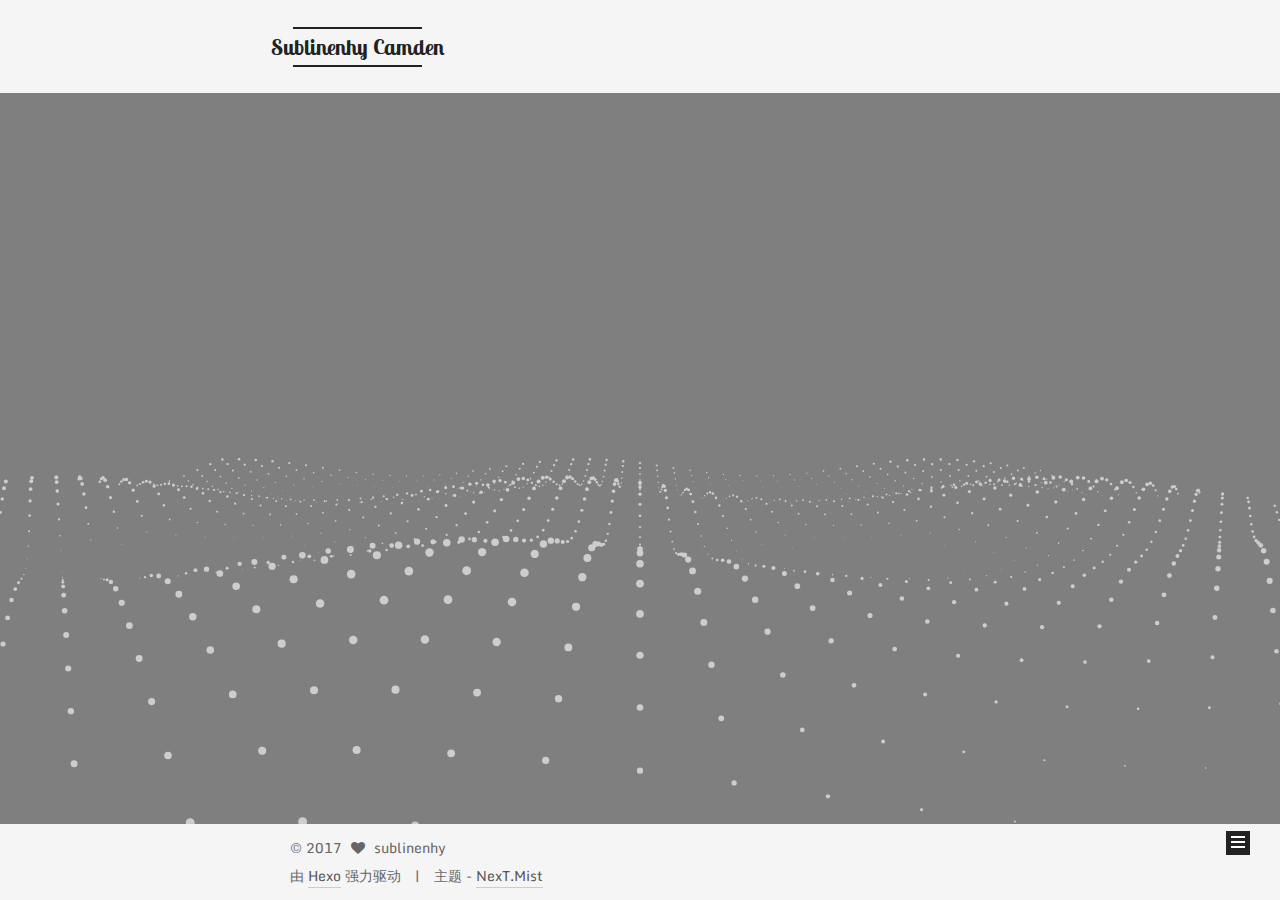
==== index.html @ 540d9ac2 "Site updated: 2017-07-09 23:17:37" ====
<!doctype html>



  


<html class="theme-next mist use-motion" lang="zh-Hans">
<head>
  <meta charset="UTF-8"/>
<meta http-equiv="X-UA-Compatible" content="IE=edge" />
<meta name="viewport" content="width=device-width, initial-scale=1, maximum-scale=1"/>









<meta http-equiv="Cache-Control" content="no-transform" />
<meta http-equiv="Cache-Control" content="no-siteapp" />















  
  
  <link href="/lib/fancybox/source/jquery.fancybox.css?v=2.1.5" rel="stylesheet" type="text/css" />




  
  
  
  

  
    
    
  

  
    
      
    

    
  

  

  
    
      
    

    
  

  
    
      
    

    
  

  
    
    
    <link href="//fonts.googleapis.com/css?family=Monda:300,300italic,400,400italic,700,700italic|Roboto Slab:300,300italic,400,400italic,700,700italic|Lobster Two:300,300italic,400,400italic,700,700italic|PT Mono:300,300italic,400,400italic,700,700italic&subset=latin,latin-ext" rel="stylesheet" type="text/css">
  






<link href="/lib/font-awesome/css/font-awesome.min.css?v=4.6.2" rel="stylesheet" type="text/css" />

<link href="/css/main.css?v=5.1.1" rel="stylesheet" type="text/css" />


  <meta name="keywords" content="Hexo, NexT" />








  <link rel="shortcut icon" type="image/x-icon" href="/favicon.ico?v=5.1.1" />






<meta name="description" content="something i enjoy">
<meta property="og:type" content="website">
<meta property="og:title" content="Sublinenhy Camden">
<meta property="og:url" content="http://sublinenhy.com/index.html">
<meta property="og:site_name" content="Sublinenhy Camden">
<meta property="og:description" content="something i enjoy">
<meta name="twitter:card" content="summary">
<meta name="twitter:title" content="Sublinenhy Camden">
<meta name="twitter:description" content="something i enjoy">



<script type="text/javascript" id="hexo.configurations">
  var NexT = window.NexT || {};
  var CONFIG = {
    root: '/',
    scheme: 'Mist',
    sidebar: {"position":"left","display":"post","offset":12,"offset_float":0,"b2t":false,"scrollpercent":false},
    fancybox: true,
    motion: true,
    duoshuo: {
      userId: '0',
      author: '博主'
    },
    algolia: {
      applicationID: '',
      apiKey: '',
      indexName: '',
      hits: {"per_page":10},
      labels: {"input_placeholder":"Search for Posts","hits_empty":"We didn't find any results for the search: ${query}","hits_stats":"${hits} results found in ${time} ms"}
    }
  };
</script>



  <link rel="canonical" href="http://sublinenhy.com/"/>





  <title>Sublinenhy Camden</title>
  





  <script type="text/javascript">
    var _hmt = _hmt || [];
    (function() {
      var hm = document.createElement("script");
      hm.src = "https://hm.baidu.com/hm.js?992808aec4885c6d425c79d92a1002c0";
      var s = document.getElementsByTagName("script")[0];
      s.parentNode.insertBefore(hm, s);
    })();
  </script>










</head>

<body itemscope itemtype="http://schema.org/WebPage" lang="zh-Hans">

  
  
    
  

  <div class="container sidebar-position-left 
   page-home 
 ">
    <div class="headband"></div>

    <header id="header" class="header" itemscope itemtype="http://schema.org/WPHeader">
      <div class="header-inner"><div class="site-brand-wrapper">
  <div class="site-meta ">
    

    <div class="custom-logo-site-title">
      <a href="/"  class="brand" rel="start">
        <span class="logo-line-before"><i></i></span>
        <span class="site-title">Sublinenhy Camden</span>
        <span class="logo-line-after"><i></i></span>
      </a>
    </div>
      
        <p class="site-subtitle">wander in my world</p>
      
  </div>

  <div class="site-nav-toggle">
    <button>
      <span class="btn-bar"></span>
      <span class="btn-bar"></span>
      <span class="btn-bar"></span>
    </button>
  </div>
</div>

<nav class="site-nav">
  

  
    <ul id="menu" class="menu">
      
        
        <li class="menu-item menu-item-home">
          <a href="/" rel="section">
            
              <i class="menu-item-icon fa fa-fw fa-home"></i> <br />
            
            首页
          </a>
        </li>
      
        
        <li class="menu-item menu-item-categories">
          <a href="/categories" rel="section">
            
              <i class="menu-item-icon fa fa-fw fa-th"></i> <br />
            
            分类
          </a>
        </li>
      
        
        <li class="menu-item menu-item-archives">
          <a href="/archives/" rel="section">
            
              <i class="menu-item-icon fa fa-fw fa-archive"></i> <br />
            
            归档
          </a>
        </li>
      
        
        <li class="menu-item menu-item-tags">
          <a href="/tags" rel="section">
            
              <i class="menu-item-icon fa fa-fw fa-tags"></i> <br />
            
            标签
          </a>
        </li>
      

      
    </ul>
  

  
</nav>



 </div>
    </header>

    <main id="main" class="main">
      <div class="main-inner">
        <div class="content-wrap">
          <div id="content" class="content">
            
  <section id="posts" class="posts-expand">
    
      

  

  
  
  

  <article class="post post-type-normal " itemscope itemtype="http://schema.org/Article">
    <link itemprop="mainEntityOfPage" href="http://sublinenhy.com/2017/07/09/chic/">

    <span hidden itemprop="author" itemscope itemtype="http://schema.org/Person">
      <meta itemprop="name" content="sublinenhy">
      <meta itemprop="description" content="">
      <meta itemprop="image" content="/images/priscilla-du-preez-181896.jpg">
    </span>

    <span hidden itemprop="publisher" itemscope itemtype="http://schema.org/Organization">
      <meta itemprop="name" content="Sublinenhy Camden">
    </span>

    
      <header class="post-header">

        
        
          <h1 class="post-title" itemprop="name headline">
                
                <a class="post-title-link" href="/2017/07/09/chic/" itemprop="url">chic</a></h1>
        

        <div class="post-meta">
          <span class="post-time">
            
              <span class="post-meta-item-icon">
                <i class="fa fa-calendar-o"></i>
              </span>
              
                <span class="post-meta-item-text">发表于</span>
              
              <time title="创建于" itemprop="dateCreated datePublished" datetime="2017-07-09T02:02:55+08:00">
                2017-07-09
              </time>
            

            

            
          </span>

          

          
            
          

          
          

          

          

          

        </div>
      </header>
    

    <div class="post-body" itemprop="articleBody">

      
      

      
        
          
            <p>红泥小火炉</p>

          
        
      
    </div>

    <div>
      
    </div>

    <div>
      
    </div>

    <div>
      
    </div>

    <footer class="post-footer">
      

      

      

      
      
        <div class="post-eof"></div>
      
    </footer>
  </article>


    
      

  

  
  
  

  <article class="post post-type-normal " itemscope itemtype="http://schema.org/Article">
    <link itemprop="mainEntityOfPage" href="http://sublinenhy.com/2017/07/09/hello/">

    <span hidden itemprop="author" itemscope itemtype="http://schema.org/Person">
      <meta itemprop="name" content="sublinenhy">
      <meta itemprop="description" content="">
      <meta itemprop="image" content="/images/priscilla-du-preez-181896.jpg">
    </span>

    <span hidden itemprop="publisher" itemscope itemtype="http://schema.org/Organization">
      <meta itemprop="name" content="Sublinenhy Camden">
    </span>

    
      <header class="post-header">

        
        
          <h1 class="post-title" itemprop="name headline">
                
                <a class="post-title-link" href="/2017/07/09/hello/" itemprop="url">hello</a></h1>
        

        <div class="post-meta">
          <span class="post-time">
            
              <span class="post-meta-item-icon">
                <i class="fa fa-calendar-o"></i>
              </span>
              
                <span class="post-meta-item-text">发表于</span>
              
              <time title="创建于" itemprop="dateCreated datePublished" datetime="2017-07-09T00:37:10+08:00">
                2017-07-09
              </time>
            

            

            
          </span>

          

          
            
          

          
          

          

          

          

        </div>
      </header>
    

    <div class="post-body" itemprop="articleBody">

      
      

      
        
          
            <p>hello</p>

          
        
      
    </div>

    <div>
      
    </div>

    <div>
      
    </div>

    <div>
      
    </div>

    <footer class="post-footer">
      

      

      

      
      
        <div class="post-eof"></div>
      
    </footer>
  </article>


    
  </section>

  


          </div>
          


          

        </div>
        
          
  
  <div class="sidebar-toggle">
    <div class="sidebar-toggle-line-wrap">
      <span class="sidebar-toggle-line sidebar-toggle-line-first"></span>
      <span class="sidebar-toggle-line sidebar-toggle-line-middle"></span>
      <span class="sidebar-toggle-line sidebar-toggle-line-last"></span>
    </div>
  </div>

  <aside id="sidebar" class="sidebar">
    <div class="sidebar-inner">

      

      

      <section class="site-overview sidebar-panel sidebar-panel-active">
        <div class="site-author motion-element" itemprop="author" itemscope itemtype="http://schema.org/Person">
          <img class="site-author-image" itemprop="image"
               src="/images/priscilla-du-preez-181896.jpg"
               alt="sublinenhy" />
          <p class="site-author-name" itemprop="name">sublinenhy</p>
           
              <p class="site-description motion-element" itemprop="description">something i enjoy</p>
          
        </div>
        <nav class="site-state motion-element">

          
            <div class="site-state-item site-state-posts">
              <a href="/archives/">
                <span class="site-state-item-count">2</span>
                <span class="site-state-item-name">日志</span>
              </a>
            </div>
          

          

          

        </nav>

        

        <div class="links-of-author motion-element">
          
        </div>

        
        

        
        

        


      </section>

      

      

    </div>
  </aside>


        
      </div>
    </main>

    <footer id="footer" class="footer">
      <div class="footer-inner">
        <div class="copyright" >
  
  &copy; 
  <span itemprop="copyrightYear">2017</span>
  <span class="with-love">
    <i class="fa fa-heart"></i>
  </span>
  <span class="author" itemprop="copyrightHolder">sublinenhy</span>
</div>


<div class="powered-by">
  由 <a class="theme-link" href="https://hexo.io">Hexo</a> 强力驱动
</div>

<div class="theme-info">
  主题 -
  <a class="theme-link" href="https://github.com/iissnan/hexo-theme-next">
    NexT.Mist
  </a>
</div>


        

        
      </div>
    </footer>

    
      <div class="back-to-top">
        <i class="fa fa-arrow-up"></i>
        
      </div>
    

  </div>

  

<script type="text/javascript">
  if (Object.prototype.toString.call(window.Promise) !== '[object Function]') {
    window.Promise = null;
  }
</script>









  




  
  









  
  <script type="text/javascript" src="/lib/jquery/index.js?v=2.1.3"></script>

  
  <script type="text/javascript" src="/lib/fastclick/lib/fastclick.min.js?v=1.0.6"></script>

  
  <script type="text/javascript" src="/lib/jquery_lazyload/jquery.lazyload.js?v=1.9.7"></script>

  
  <script type="text/javascript" src="/lib/velocity/velocity.min.js?v=1.2.1"></script>

  
  <script type="text/javascript" src="/lib/velocity/velocity.ui.min.js?v=1.2.1"></script>

  
  <script type="text/javascript" src="/lib/fancybox/source/jquery.fancybox.pack.js?v=2.1.5"></script>

  
  <script type="text/javascript" src="/lib/three/three.min.js"></script>

  
  <script type="text/javascript" src="/lib/three/three-waves.min.js"></script>


  


  <script type="text/javascript" src="/js/src/utils.js?v=5.1.1"></script>

  <script type="text/javascript" src="/js/src/motion.js?v=5.1.1"></script>



  
  

  
    <script type="text/javascript" src="/js/src/scrollspy.js?v=5.1.1"></script>
<script type="text/javascript" src="/js/src/post-details.js?v=5.1.1"></script>

  

  


  <script type="text/javascript" src="/js/src/bootstrap.js?v=5.1.1"></script>



  


  




	





  





  






  





  

  

  

  

  

  

</body>
</html>
---- css/main.css ----
/* normalize.css v3.0.2 | MIT License | git.io/normalize */
html {
  font-family: sans-serif; /* 1 */
  -ms-text-size-adjust: 100%; /* 2 */
  -webkit-text-size-adjust: 100%; /* 2 */
}
body {
  margin: 0;
}
article,
aside,
details,
figcaption,
figure,
footer,
header,
hgroup,
main,
menu,
nav,
section,
summary {
  display: block;
}
audio,
canvas,
progress,
video {
  display: inline-block; /* 1 */
  vertical-align: baseline; /* 2 */
}
audio:not([controls]) {
  display: none;
  height: 0;
}
[hidden],
template {
  display: none;
}
a {
  background-color: transparent;
}
a:active,
a:hover {
  outline: 0;
}
abbr[title] {
  border-bottom: 1px dotted;
}
b,
strong {
  font-weight: bold;
}
dfn {
  font-style: italic;
}
h1 {
  font-size: 2em;
  margin: 0.67em 0;
}
mark {
  background: #ff0;
  color: #000;
}
small {
  font-size: 80%;
}
sub,
sup {
  font-size: 75%;
  line-height: 0;
  position: relative;
  vertical-align: baseline;
}
sup {
  top: -0.5em;
}
sub {
  bottom: -0.25em;
}
img {
  border: 0;
}
svg:not(:root) {
  overflow: hidden;
}
figure {
  margin: 1em 40px;
}
hr {
  -moz-box-sizing: content-box;
  box-sizing: content-box;
  height: 0;
}
pre {
  overflow: auto;
}
code,
kbd,
pre,
samp {
  font-family: monospace, monospace;
  font-size: 1em;
}
button,
input,
optgroup,
select,
textarea {
  color: inherit; /* 1 */
  font: inherit; /* 2 */
  margin: 0; /* 3 */
}
button {
  overflow: visible;
}
button,
select {
  text-transform: none;
}
button,
html input[type="button"],
input[type="reset"],
input[type="submit"] {
  -webkit-appearance: button; /* 2 */
  cursor: pointer; /* 3 */
}
button[disabled],
html input[disabled] {
  cursor: default;
}
button::-moz-focus-inner,
input::-moz-focus-inner {
  border: 0;
  padding: 0;
}
input {
  line-height: normal;
}
input[type="checkbox"],
input[type="radio"] {
  box-sizing: border-box; /* 1 */
  padding: 0; /* 2 */
}
input[type="number"]::-webkit-inner-spin-button,
input[type="number"]::-webkit-outer-spin-button {
  height: auto;
}
input[type="search"] {
  -webkit-appearance: textfield; /* 1 */
  -moz-box-sizing: content-box;
  -webkit-box-sizing: content-box; /* 2 */
  box-sizing: content-box;
}
input[type="search"]::-webkit-search-cancel-button,
input[type="search"]::-webkit-search-decoration {
  -webkit-appearance: none;
}
fieldset {
  border: 1px solid #c0c0c0;
  margin: 0 2px;
  padding: 0.35em 0.625em 0.75em;
}
legend {
  border: 0; /* 1 */
  padding: 0; /* 2 */
}
textarea {
  overflow: auto;
}
optgroup {
  font-weight: bold;
}
table {
  border-collapse: collapse;
  border-spacing: 0;
}
td,
th {
  padding: 0;
}
::selection {
  background: #262a30;
  color: #fff;
}
body {
  position: relative;
  font-family: 'Monda', "PingFang SC", "Microsoft YaHei", sans-serif;
  font-size: 14px;
  line-height: 2;
  color: #555;
  background: #fff;
}
@media (max-width: 767px) {
  body {
    padding-right: 0 !important;
  }
}
@media (min-width: 768px) and (max-width: 991px) {
  body {
    padding-right: 0 !important;
  }
}
@media (min-width: 1600px) {
  body {
    font-size: 16px;
  }
}
h1,
h2,
h3,
h4,
h5,
h6 {
  margin: 0;
  padding: 0;
  font-weight: bold;
  line-height: 1.5;
  font-family: 'Roboto Slab', 'Monda', "PingFang SC", "Microsoft YaHei", sans-serif;
}
h2,
h3,
h4,
h5,
h6 {
  margin: 20px 0 15px;
}
h1 {
  font-size: 24px;
}
@media (max-width: 767px) {
  h1 {
    font-size: 20px;
  }
}
h2 {
  font-size: 22px;
}
@media (max-width: 767px) {
  h2 {
    font-size: 18px;
  }
}
h3 {
  font-size: 20px;
}
@media (max-width: 767px) {
  h3 {
    font-size: 16px;
  }
}
h4 {
  font-size: 18px;
}
@media (max-width: 767px) {
  h4 {
    font-size: 14px;
  }
}
h5 {
  font-size: 16px;
}
@media (max-width: 767px) {
  h5 {
    font-size: 12px;
  }
}
h6 {
  font-size: 14px;
}
@media (max-width: 767px) {
  h6 {
    font-size: 10px;
  }
}
p {
  margin: 0 0 25px 0;
}
a {
  color: #555;
  text-decoration: none;
  border-bottom: 1px solid #999;
  word-wrap: break-word;
}
a:hover {
  color: #222;
  border-bottom-color: #222;
}
blockquote {
  margin: 0;
  padding: 0;
}
img {
  display: block;
  margin: auto;
  max-width: 100%;
  height: auto;
}
hr {
  margin: 40px 0;
  height: 3px;
  border: none;
  background-color: #ddd;
  background-image: repeating-linear-gradient(-45deg, #fff, #fff 4px, transparent 4px, transparent 8px);
}
blockquote {
  padding: 0 15px;
  color: #666;
  border-left: 4px solid #ddd;
}
blockquote cite::before {
  content: "-";
  padding: 0 5px;
}
dt {
  font-weight: 700;
}
dd {
  margin: 0;
  padding: 0;
}
.text-left {
  text-align: left;
}
.text-center {
  text-align: center;
}
.text-right {
  text-align: right;
}
.text-justify {
  text-align: justify;
}
.text-nowrap {
  white-space: nowrap;
}
.text-lowercase {
  text-transform: lowercase;
}
.text-uppercase {
  text-transform: uppercase;
}
.text-capitalize {
  text-transform: capitalize;
}
.center-block {
  display: block;
  margin-left: auto;
  margin-right: auto;
}
.clearfix:before,
.clearfix:after {
  content: " ";
  display: table;
}
.clearfix:after {
  clear: both;
}
.pullquote {
  width: 45%;
}
.pullquote.left {
  float: left;
  margin-left: 5px;
  margin-right: 10px;
}
.pullquote.right {
  float: right;
  margin-left: 10px;
  margin-right: 5px;
}
.affix.affix.affix {
  position: fixed;
}
.translation {
  margin-top: -20px;
  font-size: 14px;
  color: #999;
}
.scrollbar-measure {
  width: 100px;
  height: 100px;
  overflow: scroll;
  position: absolute;
  top: -9999px;
}
.use-motion .motion-element {
  opacity: 0;
}
table {
  margin: 20px 0;
  width: 100%;
  border-collapse: collapse;
  border-spacing: 0;
  border: 1px solid #ddd;
  font-size: 14px;
  table-layout: fixed;
  word-wrap: break-all;
}
table>tbody>tr:nth-of-type(odd) {
  background-color: #f9f9f9;
}
table>tbody>tr:hover {
  background-color: #f5f5f5;
}
caption,
th,
td {
  padding: 8px;
  text-align: left;
  vertical-align: middle;
  font-weight: normal;
}
th,
td {
  border-bottom: 3px solid #ddd;
  border-right: 1px solid #eee;
}
th {
  padding-bottom: 10px;
  font-weight: 700;
}
td {
  border-bottom-width: 1px;
}
html,
body {
  height: 100%;
}
.container {
  position: relative;
  min-height: 100%;
}
.header-inner {
  margin: 0 auto;
  padding: 100px 0 70px;
  width: 700px;
}
@media (min-width: 1600px) {
  .container .header-inner {
    width: 900px;
  }
}
.main {
  padding-bottom: 150px;
}
.main-inner {
  margin: 0 auto;
  width: 700px;
}
@media (min-width: 1600px) {
  .container .main-inner {
    width: 900px;
  }
}
.footer {
  position: absolute;
  left: 0;
  bottom: 0;
  width: 100%;
  min-height: 50px;
}
.footer-inner {
  box-sizing: border-box;
  margin: 20px auto;
  width: 700px;
}
@media (min-width: 1600px) {
  .container .footer-inner {
    width: 900px;
  }
}
pre,
.highlight {
  overflow: auto;
  margin: 20px 0;
  padding: 0;
  font-size: 13px;
  color: #4d4d4c;
  background: #f7f7f7;
  line-height: 1.6;
}
pre,
code {
  font-family: 'PT Mono', consolas, Menlo, "PingFang SC", "Microsoft YaHei", monospace;
}
code {
  padding: 2px 4px;
  word-wrap: break-word;
  color: #555;
  background: #eee;
  border-radius: 3px;
  font-size: 13px;
}
pre code {
  padding: 0;
  color: #4d4d4c;
  background: none;
  text-shadow: none;
}
.highlight {
  border-radius: 1px;
}
.highlight pre {
  border: none;
  margin: 0;
  padding: 10px 0;
}
.highlight table {
  margin: 0;
  width: auto;
  border: none;
}
.highlight td {
  border: none;
  padding: 0;
}
.highlight figcaption {
  font-size: 1em;
  color: #4d4d4c;
  line-height: 1em;
  margin-bottom: 1em;
}
.highlight figcaption:before,
.highlight figcaption:after {
  content: " ";
  display: table;
}
.highlight figcaption:after {
  clear: both;
}
.highlight figcaption a {
  float: right;
  color: #4d4d4c;
}
.highlight figcaption a:hover {
  border-bottom-color: #4d4d4c;
}
.highlight .gutter pre {
  padding-left: 10px;
  padding-right: 10px;
  color: #869194;
  text-align: right;
  background-color: #eff2f3;
}
.highlight .code pre {
  width: 100%;
  padding-left: 10px;
  padding-right: 10px;
  background-color: #f7f7f7;
}
.highlight .line {
  height: 20px;
}
.gutter {
  -webkit-user-select: none;
  -moz-user-select: none;
  -ms-user-select: none;
  user-select: none;
}
.gist table {
  width: auto;
}
.gist table td {
  border: none;
}
pre .deletion {
  background: #fdd;
}
pre .addition {
  background: #dfd;
}
pre .meta {
  color: #8959a8;
}
pre .comment {
  color: #8e908c;
}
pre .variable,
pre .attribute,
pre .tag,
pre .regexp,
pre .ruby .constant,
pre .xml .tag .title,
pre .xml .pi,
pre .xml .doctype,
pre .html .doctype,
pre .css .id,
pre .css .class,
pre .css .pseudo {
  color: #c82829;
}
pre .number,
pre .preprocessor,
pre .built_in,
pre .literal,
pre .params,
pre .constant,
pre .command {
  color: #f5871f;
}
pre .ruby .class .title,
pre .css .rules .attribute,
pre .string,
pre .value,
pre .inheritance,
pre .header,
pre .ruby .symbol,
pre .xml .cdata,
pre .special,
pre .number,
pre .formula {
  color: #718c00;
}
pre .title,
pre .css .hexcolor {
  color: #3e999f;
}
pre .function,
pre .python .decorator,
pre .python .title,
pre .ruby .function .title,
pre .ruby .title .keyword,
pre .perl .sub,
pre .javascript .title,
pre .coffeescript .title {
  color: #4271ae;
}
pre .keyword,
pre .javascript .function {
  color: #8959a8;
}
.full-image.full-image.full-image {
  border: none;
  max-width: 100%;
  width: auto;
  margin: 20px auto;
}
@media (min-width: 992px) {
  .full-image.full-image.full-image {
    max-width: none;
    width: 110%;
    margin: 25px -5%;
  }
}
.blockquote-center,
.page-home .post-type-quote blockquote,
.page-post-detail .post-type-quote blockquote {
  position: relative;
  margin: 40px 0;
  padding: 0;
  border-left: none;
  text-align: center;
}
.blockquote-center::before,
.page-home .post-type-quote blockquote::before,
.page-post-detail .post-type-quote blockquote::before,
.blockquote-center::after,
.page-home .post-type-quote blockquote::after,
.page-post-detail .post-type-quote blockquote::after {
  position: absolute;
  content: ' ';
  display: block;
  width: 100%;
  height: 24px;
  opacity: 0.2;
  background-repeat: no-repeat;
  background-position: 0 -6px;
  background-size: 22px 22px;
}
.blockquote-center::before,
.page-home .post-type-quote blockquote::before,
.page-post-detail .post-type-quote blockquote::before {
  top: -20px;
  background-image: url("../images/quote-l.svg");
  border-top: 1px solid #ccc;
}
.blockquote-center::after,
.page-home .post-type-quote blockquote::after,
.page-post-detail .post-type-quote blockquote::after {
  bottom: -20px;
  background-image: url("../images/quote-r.svg");
  border-bottom: 1px solid #ccc;
  background-position: 100% 8px;
}
.blockquote-center p,
.page-home .post-type-quote blockquote p,
.page-post-detail .post-type-quote blockquote p,
.blockquote-center div,
.page-home .post-type-quote blockquote div,
.page-post-detail .post-type-quote blockquote div {
  text-align: center;
}
.post .post-body .group-picture img {
  box-sizing: border-box;
  padding: 0 3px;
  border: none;
}
.post .group-picture-row {
  overflow: hidden;
  margin-top: 6px;
}
.post .group-picture-row:first-child {
  margin-top: 0;
}
.post .group-picture-column {
  float: left;
}
.page-post-detail .post-body .group-picture-column {
  float: none;
  margin-top: 10px;
  width: auto !important;
}
.page-post-detail .post-body .group-picture-column img {
  margin: 0 auto;
}
.page-archive .group-picture-container {
  overflow: hidden;
}
.page-archive .group-picture-row {
  float: left;
}
.page-archive .group-picture-row:first-child {
  margin-top: 6px;
}
.page-archive .group-picture-column {
  max-width: 150px;
  max-height: 150px;
}
.note {
  padding: 20px;
  margin: 20px 0;
  border: 1px solid #eee;
  border-left-width: 5px;
  border-radius: 3px;
}
.note h2,
.note h3,
.note h4,
.note h5,
.note h6 {
  margin-top: 0;
  margin-bottom: 5px;
  padding-top: 0 !important;
}
.note p:last-child {
  margin-bottom: 0;
}
.note code {
  border-radius: 3px;
}
.note+.note {
  margin-top: -5px;
}
.default {
  border-left-color: #777;
}
.default h2,
.default h3,
.default h4,
.default h5,
.default h6 {
  color: #777;
}
.primary {
  border-left-color: #428bca;
}
.primary h2,
.primary h3,
.primary h4,
.primary h5,
.primary h6 {
  color: #428bca;
}
.success {
  border-left-color: #5cb85c;
}
.success h2,
.success h3,
.success h4,
.success h5,
.success h6 {
  color: #5cb85c;
}
.danger {
  border-left-color: #d9534f;
}
.danger h2,
.danger h3,
.danger h4,
.danger h5,
.danger h6 {
  color: #d9534f;
}
.warning {
  border-left-color: #f0ad4e;
}
.warning h2,
.warning h3,
.warning h4,
.warning h5,
.warning h6 {
  color: #f0ad4e;
}
.info {
  border-left-color: #5bc0de;
}
.info h2,
.info h3,
.info h4,
.info h5,
.info h6 {
  color: #5bc0de;
}
.btn {
  display: inline-block;
  padding: 0 20px;
  font-size: 14px;
  color: #fff;
  background: #222;
  border: 2px solid #222;
  text-decoration: none;
  border-radius: 0;
  transition-property: background-color;
  transition-duration: 0.2s;
  transition-timing-function: ease-in-out;
  transition-delay: 0s;
}
.btn:hover,
.post-button .btn:hover {
  border-color: #222;
  color: #222;
  background: #fff;
}
.btn-bar {
  display: block;
  width: 22px;
  height: 2px;
  background: #555;
  border-radius: 1px;
}
.btn-bar+.btn-bar {
  margin-top: 4px;
}
.pagination {
  margin: 120px 0 40px;
  text-align: center;
  border-top: 1px solid #eee;
}
.page-number-basic,
.pagination .prev,
.pagination .next,
.pagination .page-number,
.pagination .space {
  display: inline-block;
  position: relative;
  top: -1px;
  margin: 0 10px;
  padding: 0 10px;
  line-height: 30px;
}
@media (max-width: 767px) {
  .page-number-basic,
  .pagination .prev,
  .pagination .next,
  .pagination .page-number,
  .pagination .space {
    margin: 0 5px;
  }
}
.pagination .prev,
.pagination .next,
.pagination .page-number {
  border-bottom: 0;
  border-top: 1px solid #eee;
  transition-property: border-color;
  transition-duration: 0.2s;
  transition-timing-function: ease-in-out;
  transition-delay: 0s;
}
.pagination .prev:hover,
.pagination .next:hover,
.pagination .page-number:hover {
  border-top-color: #222;
}
.pagination .space {
  padding: 0;
  margin: 0;
}
.pagination .prev {
  margin-left: 0;
}
.pagination .next {
  margin-right: 0;
}
.pagination .page-number.current {
  color: #fff;
  background: #ccc;
  border-top-color: #ccc;
}
@media (max-width: 767px) {
  .pagination {
    border-top: none;
  }
  .pagination .prev,
  .pagination .next,
  .pagination .page-number {
    margin-bottom: 10px;
    border-top: 0;
    border-bottom: 1px solid #eee;
  }
  .pagination .prev:hover,
  .pagination .next:hover,
  .pagination .page-number:hover {
    border-bottom-color: #222;
  }
}
.comments {
  margin: 60px 20px 0;
}
.tag-cloud {
  text-align: center;
}
.tag-cloud a {
  display: inline-block;
  margin: 10px;
}
.back-to-top {
  box-sizing: border-box;
  position: fixed;
  bottom: -100px;
  right: 30px;
  z-index: 1050;
  padding: 0 6px;
  width: 24px;
  background: #222;
  font-size: 12px;
  opacity: 1;
  color: #fff;
  cursor: pointer;
  text-align: center;
  -webkit-transform: translateZ(0);
  transition-property: bottom;
  transition-duration: 0.2s;
  transition-timing-function: ease-in-out;
  transition-delay: 0s;
}
@media (max-width: 767px) {
  .back-to-top {
    display: none;
  }
}
@media (min-width: 768px) and (max-width: 991px) {
  .back-to-top {
    display: none;
  }
}
.back-to-top.back-to-top-on {
  bottom: 19px;
}
.header {
  background: transparent;
}
.header-inner {
  position: relative;
}
.headband {
  height: 3px;
  background: #222;
}
.site-meta {
  margin: 0;
  text-align: left;
}
@media (max-width: 767px) {
  .site-meta {
    text-align: center;
  }
}
.brand {
  position: relative;
  display: inline-block;
  padding: 0 40px;
  color: #222;
  background: #222;
  border-bottom: none;
}
.brand:hover {
  color: #222;
}
.logo {
  display: inline-block;
  margin-right: 5px;
  line-height: 36px;
  vertical-align: top;
}
.site-title {
  display: inline-block;
  vertical-align: top;
  line-height: 36px;
  font-size: 99px;
  font-weight: normal;
  font-family: 'Lobster Two', 'Monda', "PingFang SC", "Microsoft YaHei", sans-serif;
}
.site-subtitle {
  margin-top: 10px;
  font-size: 13px;
  color: #999;
}
.use-motion .brand {
  opacity: 0;
}
.use-motion .logo,
.use-motion .site-title,
.use-motion .site-subtitle {
  opacity: 0;
  position: relative;
  top: -10px;
}
.site-nav-toggle {
  display: none;
  position: absolute;
  top: 10px;
  left: 10px;
}
@media (max-width: 767px) {
  .site-nav-toggle {
    display: block;
  }
}
.site-nav-toggle button {
  margin-top: 2px;
  padding: 9px 10px;
  background: transparent;
  border: none;
}
@media (max-width: 767px) {
  .site-nav {
    display: none;
    margin: 0 -10px;
    padding: 0 10px;
    clear: both;
    border-top: 1px solid #ddd;
  }
}
@media (min-width: 768px) and (max-width: 991px) {
  .site-nav {
    display: block !important;
  }
}
@media (min-width: 992px) {
  .site-nav {
    display: block !important;
  }
}
.menu {
  margin-top: 20px;
  padding-left: 0;
  text-align: center;
}
.menu .menu-item {
  display: inline-block;
  margin: 0 10px;
  list-style: none;
}
@media screen and (max-width: 767px) {
  .menu .menu-item {
    margin-top: 10px;
  }
}
.menu .menu-item a {
  display: block;
  font-size: 13px;
  line-height: inherit;
  border-bottom: 1px solid transparent;
  transition-property: border-color;
  transition-duration: 0.2s;
  transition-timing-function: ease-in-out;
  transition-delay: 0s;
}
.menu .menu-item a:hover {
  border-bottom-color: #222;
}
.menu .menu-item .fa {
  margin-right: 5px;
}
.use-motion .menu-item {
  opacity: 0;
}
.post-body {
  font-family: 'Monda', "PingFang SC", "Microsoft YaHei", sans-serif;
}
@media (max-width: 767px) {
  .post-body {
    word-break: break-word;
  }
}
.post-body .fancybox img {
  display: block !important;
  margin: 0 auto;
  cursor: pointer;
  cursor: zoom-in;
  cursor: -webkit-zoom-in;
}
.post-body .image-caption,
.post-body .figure .caption {
  margin: 10px auto 15px;
  text-align: center;
  font-size: 14px;
  color: #999;
  font-weight: bold;
  line-height: 1;
}
.post-sticky-flag {
  display: inline-block;
  font-size: 16px;
  -ms-transform: rotate(30deg);
  -webkit-transform: rotate(30deg);
  -moz-transform: rotate(30deg);
  -ms-transform: rotate(30deg);
  -o-transform: rotate(30deg);
  transform: rotate(30deg);
}
.posts-expand {
  padding-top: 40px;
}
@media (max-width: 767px) {
  .posts-expand {
    margin: 0 20px;
  }
  .post-body pre {
    padding: 10px;
  }
  .post-body pre .gutter pre {
    padding-right: 10px;
  }
  .post-body .highlight {
    margin-left: 0px;
    margin-right: 0px;
    padding: 0;
  }
  .post-body .highlight .gutter pre {
    padding-right: 10px;
  }
}
@media (min-width: 992px) {
  .posts-expand .post-body {
    text-align: justify;
  }
}
.posts-expand .post-body h2,
.posts-expand .post-body h3,
.posts-expand .post-body h4,
.posts-expand .post-body h5,
.posts-expand .post-body h6 {
  padding-top: 10px;
}
.posts-expand .post-body h2 .header-anchor,
.posts-expand .post-body h3 .header-anchor,
.posts-expand .post-body h4 .header-anchor,
.posts-expand .post-body h5 .header-anchor,
.posts-expand .post-body h6 .header-anchor {
  float: right;
  margin-left: 10px;
  color: #ccc;
  border-bottom-style: none;
  visibility: hidden;
}
.posts-expand .post-body h2 .header-anchor:hover,
.posts-expand .post-body h3 .header-anchor:hover,
.posts-expand .post-body h4 .header-anchor:hover,
.posts-expand .post-body h5 .header-anchor:hover,
.posts-expand .post-body h6 .header-anchor:hover {
  color: inherit;
}
.posts-expand .post-body h2:hover .header-anchor,
.posts-expand .post-body h3:hover .header-anchor,
.posts-expand .post-body h4:hover .header-anchor,
.posts-expand .post-body h5:hover .header-anchor,
.posts-expand .post-body h6:hover .header-anchor {
  visibility: visible;
}
.posts-expand .post-body ul li {
  list-style: circle;
}
.posts-expand .post-body img {
  box-sizing: border-box;
  margin: auto;
  padding: 3px;
  border: 1px solid #ddd;
}
.posts-expand .fancybox img {
  margin: 0 auto;
}
@media (max-width: 767px) {
  .posts-collapse {
    margin: 0 20px;
  }
  .posts-collapse .post-title,
  .posts-collapse .post-meta {
    display: block;
    width: auto;
    text-align: left;
  }
}
.posts-collapse {
  position: relative;
  z-index: 1010;
  margin-left: 0;
}
.posts-collapse::after {
  content: " ";
  position: absolute;
  top: 20px;
  left: 0;
  margin-left: -2px;
  width: 4px;
  height: 100%;
  background: #f5f5f5;
  z-index: -1;
}
@media (max-width: 767px) {
  .posts-collapse {
    margin: 0 20px;
  }
}
.posts-collapse .collection-title {
  position: relative;
  margin: 60px 0;
}
.posts-collapse .collection-title h1,
.posts-collapse .collection-title h2 {
  margin-left: 20px;
}
.posts-collapse .collection-title small {
  color: #bbb;
  margin-left: 5px;
}
.posts-collapse .collection-title::before {
  content: " ";
  position: absolute;
  left: 0;
  top: 50%;
  margin-left: -4px;
  margin-top: -4px;
  width: 8px;
  height: 8px;
  background: #bbb;
  border-radius: 50%;
}
.posts-collapse .post {
  margin: 30px 0;
}
.posts-collapse .post-header {
  position: relative;
  transition-duration: 0.2s;
  transition-timing-function: ease-in-out;
  transition-delay: 0s;
  transition-property: border;
  border-bottom: 1px dashed #ccc;
}
.posts-collapse .post-header::before {
  content: " ";
  position: absolute;
  left: 0;
  top: 12px;
  width: 6px;
  height: 6px;
  margin-left: -4px;
  background: #bbb;
  border-radius: 50%;
  border: 1px solid #fff;
  transition-duration: 0.2s;
  transition-timing-function: ease-in-out;
  transition-delay: 0s;
  transition-property: background;
}
.posts-collapse .post-header:hover {
  border-bottom-color: #666;
}
.posts-collapse .post-header:hover::before {
  background: #222;
}
.posts-collapse .post-meta {
  position: absolute;
  font-size: 12px;
  left: 20px;
  top: 5px;
}
.posts-collapse .post-comments-count {
  display: none;
}
.posts-collapse .post-title {
  margin-left: 60px;
  font-size: 16px;
  font-weight: normal;
  line-height: inherit;
}
.posts-collapse .post-title::after {
  margin-left: 3px;
  opacity: 0.6;
}
.posts-collapse .post-title a {
  color: #666;
  border-bottom: none;
}
.page-home .post-type-quote .post-header,
.page-post-detail .post-type-quote .post-header,
.page-home .post-type-quote .post-tags,
.page-post-detail .post-type-quote .post-tags {
  display: none;
}
.posts-expand .post-title {
  font-size: 26px;
  text-align: center;
  word-break: break-word;
  font-weight: 400;
}
@media (max-width: 767px) {
  .posts-expand .post-title {
    font-size: 22px;
  }
}
.posts-expand .post-title-link {
  display: inline-block;
  position: relative;
  color: #555;
  border-bottom: none;
  line-height: 1.2;
  vertical-align: top;
}
.posts-expand .post-title-link::before {
  content: "";
  position: absolute;
  width: 100%;
  height: 2px;
  bottom: 0;
  left: 0;
  background-color: #000;
  visibility: hidden;
  -webkit-transform: scaleX(0);
  -moz-transform: scaleX(0);
  -ms-transform: scaleX(0);
  -o-transform: scaleX(0);
  transform: scaleX(0);
  transition-duration: 0.2s;
  transition-timing-function: ease-in-out;
  transition-delay: 0s;
}
.posts-expand .post-title-link:hover::before {
  visibility: visible;
  -webkit-transform: scaleX(1);
  -moz-transform: scaleX(1);
  -ms-transform: scaleX(1);
  -o-transform: scaleX(1);
  transform: scaleX(1);
}
.posts-expand .post-title-link .fa {
  font-size: 16px;
}
.posts-expand .post-meta {
  margin: 3px 0 60px 0;
  color: #999;
  font-family: 'Monda', "PingFang SC", "Microsoft YaHei", sans-serif;
  font-size: 12px;
  text-align: center;
}
.posts-expand .post-meta .post-category-list {
  display: inline-block;
  margin: 0;
  padding: 3px;
}
.posts-expand .post-meta .post-category-list-link {
  color: #999;
}
.posts-expand .post-meta .post-description {
  font-size: 14px;
  margin-top: 2px;
}
.post-wordcount {
  display: inline-block;
}
.post-meta-divider {
  margin: 0 0.5em;
}
.post-meta-item-icon {
  margin-right: 3px;
}
@media (min-width: 768px) and (max-width: 991px) {
  .post-meta-item-icon {
    display: inline-block;
  }
}
@media (max-width: 767px) {
  .post-meta-item-icon {
    display: inline-block;
  }
}
@media (min-width: 768px) and (max-width: 991px) {
  .post-meta-item-text {
    display: none;
  }
}
@media (max-width: 767px) {
  .post-meta-item-text {
    display: none;
  }
}
@media (max-width: 767px) {
  .posts-expand .post-comments-count {
    display: none;
  }
}
.post-button {
  margin-top: 50px;
}
.post-button .btn {
  color: #555;
  font-size: 14px;
  background: transparent;
  border-radius: 0;
  line-height: 2;
  margin: 0 4px 8px 4px;
}
.post-button .fa-fw {
  width: 1.285714285714286em;
  text-align: left;
}
.posts-expand .post-tags {
  margin-top: 40px;
  text-align: center;
}
.posts-expand .post-tags a {
  display: inline-block;
  margin-right: 10px;
  font-size: 13px;
}
.post-nav {
  display: table;
  margin-top: 15px;
  width: 100%;
  border-top: 1px solid #eee;
}
.post-nav-divider {
  display: table-cell;
  width: 10%;
}
.post-nav-item {
  display: table-cell;
  padding: 10px 0 0 0;
  width: 45%;
  vertical-align: top;
}
.post-nav-item a {
  position: relative;
  display: block;
  line-height: 25px;
  font-size: 14px;
  color: #555;
  border-bottom: none;
}
.post-nav-item a:hover {
  color: #222;
  border-bottom: none;
}
.post-nav-item a:active {
  top: 2px;
}
.post-nav-item .fa {
  position: absolute;
  top: 8px;
  left: 0;
  font-size: 12px;
}
.post-nav-next a {
  padding-left: 15px;
}
.post-nav-prev {
  text-align: right;
}
.post-nav-prev a {
  padding-right: 15px;
}
.post-nav-prev .fa {
  right: 0;
  left: auto;
}
.posts-expand .post-eof {
  display: block;
  margin: 80px auto 60px;
  width: 8%;
  height: 1px;
  background: #ccc;
  text-align: center;
}
.post:last-child .post-eof.post-eof.post-eof {
  display: none;
}
.post-gallery {
  display: table;
  table-layout: fixed;
  width: 100%;
  border-collapse: separate;
}
.post-gallery-row {
  display: table-row;
}
.post-gallery .post-gallery-img {
  display: table-cell;
  text-align: center;
  vertical-align: middle;
  border: none;
}
.post-gallery .post-gallery-img img {
  max-width: 100%;
  max-height: 100%;
  border: none;
}
.fancybox-close,
.fancybox-close:hover {
  border: none;
}
.sidebar {
  position: fixed;
  right: 0;
  top: 0;
  bottom: 0;
  width: 0;
  z-index: 1040;
  box-shadow: inset 0 2px 6px #000;
  background: #222;
  -webkit-transform: translateZ(0);
}
.sidebar a {
  color: #999;
  border-bottom-color: #555;
}
.sidebar a:hover {
  color: #eee;
}
@media (min-width: 768px) and (max-width: 991px) {
  .sidebar {
    display: none !important;
  }
}
@media (max-width: 767px) {
  .sidebar {
    display: none !important;
  }
}
.sidebar-inner {
  position: relative;
  padding: 20px 10px;
  color: #999;
  text-align: center;
}
.sidebar-toggle {
  position: fixed;
  right: 30px;
  bottom: 45px;
  width: 14px;
  height: 14px;
  padding: 5px;
  background: #222;
  line-height: 0;
  z-index: 1050;
  cursor: pointer;
  -webkit-transform: translateZ(0);
}
@media (min-width: 768px) and (max-width: 991px) {
  .sidebar-toggle {
    display: none;
  }
}
@media (max-width: 767px) {
  .sidebar-toggle {
    display: none;
  }
}
.sidebar-toggle-line {
  position: relative;
  display: inline-block;
  vertical-align: top;
  height: 2px;
  width: 100%;
  background: #fff;
  margin-top: 3px;
}
.sidebar-toggle-line:first-child {
  margin-top: 0;
}
.site-author-image {
  display: block;
  margin: 0 auto;
  padding: 2px;
  max-width: 96px;
  height: auto;
  border: 2px solid #333;
}
.site-author-name {
  margin: 5px 0 0;
  text-align: center;
  color: #f5f5f5;
  font-weight: normal;
}
.site-description {
  margin-top: 5px;
  text-align: center;
  font-size: 14px;
  color: #999;
}
.site-state {
  overflow: hidden;
  line-height: 1.4;
  white-space: nowrap;
  text-align: center;
}
.site-state-item {
  display: inline-block;
  padding: 0 15px;
  border-left: 1px solid #333;
}
.site-state-item:first-child {
  border-left: none;
}
.site-state-item a {
  border-bottom: none;
}
.site-state-item-count {
  display: block;
  text-align: center;
  color: inherit;
  font-weight: 600;
  font-size: 18px;
}
.site-state-item-name {
  font-size: 13px;
  color: inherit;
}
.feed-link {
  margin-top: 20px;
}
.feed-link a {
  display: inline-block;
  padding: 0 15px;
  color: #fc6423;
  border: 1px solid #fc6423;
  border-radius: 4px;
}
.feed-link a i {
  color: #fc6423;
  font-size: 14px;
}
.feed-link a:hover {
  color: #fff;
  background: #fc6423;
}
.feed-link a:hover i {
  color: #fff;
}
.links-of-author {
  margin-top: 20px;
}
.links-of-author a {
  display: inline-block;
  vertical-align: middle;
  margin-right: 10px;
  margin-bottom: 10px;
  border-bottom-color: #555;
  font-size: 13px;
}
.links-of-author a:before {
  display: inline-block;
  vertical-align: middle;
  margin-right: 3px;
  content: " ";
  width: 4px;
  height: 4px;
  border-radius: 50%;
  background: #ff7;
}
.links-of-blogroll {
  font-size: 13px;
}
.links-of-blogroll-title {
  margin-top: 20px;
  font-size: 14px;
  font-weight: 600;
}
.links-of-blogroll-list {
  margin: 0;
  padding: 0;
  list-style: none;
}
.links-of-blogroll-item {
  padding: 2px 10px;
}
.sidebar-nav {
  margin: 0 0 20px;
  padding-left: 0;
}
.sidebar-nav li {
  display: inline-block;
  cursor: pointer;
  border-bottom: 1px solid transparent;
  font-size: 14px;
  color: #555;
}
.sidebar-nav li:hover {
  color: #f5f5f5;
}
.page-post-detail .sidebar-nav-toc {
  padding: 0 5px;
}
.page-post-detail .sidebar-nav-overview {
  margin-left: 10px;
}
.sidebar-nav .sidebar-nav-active {
  color: #87daff;
  border-bottom-color: #87daff;
}
.sidebar-nav .sidebar-nav-active:hover {
  color: #87daff;
}
.sidebar-panel {
  display: none;
}
.sidebar-panel-active {
  display: block;
}
.post-toc-empty {
  font-size: 14px;
  color: #666;
}
.post-toc-wrap {
  overflow: hidden;
}
.post-toc {
  overflow: auto;
}
.post-toc ol {
  margin: 0;
  padding: 0 2px 5px 10px;
  text-align: left;
  list-style: none;
  font-size: 14px;
}
.post-toc ol > ol {
  padding-left: 0;
}
.post-toc ol a {
  transition-duration: 0.2s;
  transition-timing-function: ease-in-out;
  transition-delay: 0s;
  transition-property: all;
  color: #999;
  border-bottom-color: #555;
}
.post-toc ol a:hover {
  color: #ccc;
  border-bottom-color: #ccc;
}
.post-toc .nav-item {
  overflow: hidden;
  text-overflow: ellipsis;
  white-space: nowrap;
  line-height: 1.8;
}
.post-toc .nav .nav-child {
  display: none;
}
.post-toc .nav .active > .nav-child {
  display: block;
}
.post-toc .nav .active-current > .nav-child {
  display: block;
}
.post-toc .nav .active-current > .nav-child > .nav-item {
  display: block;
}
.post-toc .nav .active > a {
  color: #87daff;
  border-bottom-color: #87daff;
}
.post-toc .nav .active-current > a {
  color: #87daff;
}
.post-toc .nav .active-current > a:hover {
  color: #87daff;
}
.footer {
  font-size: 14px;
  color: #999;
}
.footer img {
  border: none;
}
.footer-inner {
  text-align: center;
}
.with-love {
  display: inline-block;
  margin: 0 5px;
}
.powered-by,
.theme-info {
  display: inline-block;
}
.powered-by {
  margin-right: 10px;
}
.powered-by::after {
  content: "|";
  padding-left: 10px;
}
.cc-license {
  margin-top: 10px;
  text-align: center;
}
.cc-license .cc-opacity {
  opacity: 0.7;
  border-bottom: none;
}
.cc-license .cc-opacity:hover {
  opacity: 0.9;
}
.cc-license img {
  display: inline-block;
}
.theme-next #ds-thread #ds-reset {
  color: #555;
}
.theme-next #ds-thread #ds-reset .ds-replybox {
  margin-bottom: 30px;
}
.theme-next #ds-thread #ds-reset .ds-replybox .ds-avatar,
.theme-next #ds-reset .ds-avatar img {
  box-shadow: none;
}
.theme-next #ds-thread #ds-reset .ds-textarea-wrapper {
  border-color: #c7d4e1;
  background: none;
  border-top-right-radius: 3px;
  border-top-left-radius: 3px;
}
.theme-next #ds-thread #ds-reset .ds-textarea-wrapper textarea {
  height: 60px;
}
.theme-next #ds-reset .ds-rounded-top {
  border-radius: 0;
}
.theme-next #ds-thread #ds-reset .ds-post-toolbar {
  box-sizing: border-box;
  border: 1px solid #c7d4e1;
  background: #f6f8fa;
}
.theme-next #ds-thread #ds-reset .ds-post-options {
  height: 40px;
  border: none;
  background: none;
}
.theme-next #ds-thread #ds-reset .ds-toolbar-buttons {
  top: 11px;
}
.theme-next #ds-thread #ds-reset .ds-sync {
  top: 5px;
}
.theme-next #ds-thread #ds-reset .ds-post-button {
  top: 4px;
  right: 5px;
  width: 90px;
  height: 30px;
  border: 1px solid #c5ced7;
  border-radius: 3px;
  background-image: linear-gradient(#fbfbfc, #f5f7f9);
  color: #60676d;
}
.theme-next #ds-thread #ds-reset .ds-post-button:hover {
  background-position: 0 -30px;
  color: #60676d;
}
.theme-next #ds-thread #ds-reset .ds-comments-info {
  padding: 10px 0;
}
.theme-next #ds-thread #ds-reset .ds-sort {
  display: none;
}
.theme-next #ds-thread #ds-reset li.ds-tab a.ds-current {
  border: none;
  background: #f6f8fa;
  color: #60676d;
}
.theme-next #ds-thread #ds-reset li.ds-tab a.ds-current:hover {
  background-color: #e9f0f7;
  color: #60676d;
}
.theme-next #ds-thread #ds-reset li.ds-tab a {
  border-radius: 2px;
  padding: 5px;
}
.theme-next #ds-thread #ds-reset .ds-login-buttons p {
  color: #999;
  line-height: 36px;
}
.theme-next #ds-thread #ds-reset .ds-login-buttons .ds-service-list li {
  height: 28px;
}
.theme-next #ds-thread #ds-reset .ds-service-list a {
  background: none;
  padding: 5px;
  border: 1px solid;
  border-radius: 3px;
  text-align: center;
}
.theme-next #ds-thread #ds-reset .ds-service-list a:hover {
  color: #fff;
  background: #666;
}
.theme-next #ds-thread #ds-reset .ds-service-list .ds-weibo {
  color: #fc9b00;
  border-color: #fc9b00;
}
.theme-next #ds-thread #ds-reset .ds-service-list .ds-weibo:hover {
  background: #fc9b00;
}
.theme-next #ds-thread #ds-reset .ds-service-list .ds-qq {
  color: #60a3ec;
  border-color: #60a3ec;
}
.theme-next #ds-thread #ds-reset .ds-service-list .ds-qq:hover {
  background: #60a3ec;
}
.theme-next #ds-thread #ds-reset .ds-service-list .ds-renren {
  color: #2e7ac4;
  border-color: #2e7ac4;
}
.theme-next #ds-thread #ds-reset .ds-service-list .ds-renren:hover {
  background: #2e7ac4;
}
.theme-next #ds-thread #ds-reset .ds-service-list .ds-douban {
  color: #37994c;
  border-color: #37994c;
}
.theme-next #ds-thread #ds-reset .ds-service-list .ds-douban:hover {
  background: #37994c;
}
.theme-next #ds-thread #ds-reset .ds-service-list .ds-kaixin {
  color: #fef20d;
  border-color: #fef20d;
}
.theme-next #ds-thread #ds-reset .ds-service-list .ds-kaixin:hover {
  background: #fef20d;
}
.theme-next #ds-thread #ds-reset .ds-service-list .ds-netease {
  color: #f00;
  border-color: #f00;
}
.theme-next #ds-thread #ds-reset .ds-service-list .ds-netease:hover {
  background: #f00;
}
.theme-next #ds-thread #ds-reset .ds-service-list .ds-sohu {
  color: #ffcb05;
  border-color: #ffcb05;
}
.theme-next #ds-thread #ds-reset .ds-service-list .ds-sohu:hover {
  background: #ffcb05;
}
.theme-next #ds-thread #ds-reset .ds-service-list .ds-baidu {
  color: #2831e0;
  border-color: #2831e0;
}
.theme-next #ds-thread #ds-reset .ds-service-list .ds-baidu:hover {
  background: #2831e0;
}
.theme-next #ds-thread #ds-reset .ds-service-list .ds-google {
  color: #166bec;
  border-color: #166bec;
}
.theme-next #ds-thread #ds-reset .ds-service-list .ds-google:hover {
  background: #166bec;
}
.theme-next #ds-thread #ds-reset .ds-service-list .ds-weixin {
  color: #00ce0d;
  border-color: #00ce0d;
}
.theme-next #ds-thread #ds-reset .ds-service-list .ds-weixin:hover {
  background: #00ce0d;
}
.theme-next #ds-thread #ds-reset .ds-service-list .ds-more-services {
  border: none;
}
.theme-next #ds-thread #ds-reset .ds-service-list .ds-more-services:hover {
  background: none;
}
.theme-next #ds-reset .duoshuo-ua-admin {
  display: inline-block;
  color: #f00;
}
.theme-next #ds-reset .duoshuo-ua-platform,
.theme-next #ds-reset .duoshuo-ua-browser {
  color: #ccc;
}
.theme-next #ds-reset .duoshuo-ua-platform .fa,
.theme-next #ds-reset .duoshuo-ua-browser .fa {
  display: inline-block;
  margin-right: 3px;
}
.theme-next #ds-reset .duoshuo-ua-separator {
  display: inline-block;
  margin-left: 5px;
}
.theme-next .this_ua {
  background-color: #ccc !important;
  border-radius: 4px;
  padding: 0 5px !important;
  margin: 1px 1px !important;
  border: 1px solid #bbb !important;
  color: #fff;
  display: inline-block !important;
}
.theme-next .this_ua.admin {
  background-color: #d9534f !important;
  border-color: #d9534f !important;
}
.theme-next .this_ua.platform.iOS,
.theme-next .this_ua.platform.Mac,
.theme-next .this_ua.platform.Windows {
  background-color: #39b3d7 !important;
  border-color: #46b8da !important;
}
.theme-next .this_ua.platform.Linux {
  background-color: #3a3a3a !important;
  border-color: #1f1f1f !important;
}
.theme-next .this_ua.platform.Android {
  background-color: #00c47d !important;
  border-color: #01b171 !important;
}
.theme-next .this_ua.browser.Mobile,
.theme-next .this_ua.browser.Chrome {
  background-color: #5cb85c !important;
  border-color: #4cae4c !important;
}
.theme-next .this_ua.browser.Firefox {
  background-color: #f0ad4e !important;
  border-color: #eea236 !important;
}
.theme-next .this_ua.browser.Maxthon,
.theme-next .this_ua.browser.IE {
  background-color: #428bca !important;
  border-color: #357ebd !important;
}
.theme-next .this_ua.browser.baidu,
.theme-next .this_ua.browser.UCBrowser,
.theme-next .this_ua.browser.Opera {
  background-color: #d9534f !important;
  border-color: #d43f3a !important;
}
.theme-next .this_ua.browser.Android,
.theme-next .this_ua.browser.QQBrowser {
  background-color: #78ace9 !important;
  border-color: #4cae4c !important;
}
.post-spread {
  margin-top: 20px;
  text-align: center;
}
.jiathis_style {
  display: inline-block;
}
.jiathis_style a {
  border: none;
}
.fa {
  font-family: FontAwesome !important;
}
.post-spread {
  margin-top: 20px;
  text-align: center;
}
.bdshare-slide-button-box a {
  border: none;
}
.bdsharebuttonbox {
  display: inline-block;
}
.bdsharebuttonbox a {
  border: none;
}
.local-search-pop-overlay {
  position: fixed;
  width: 100%;
  height: 100%;
  top: 0;
  left: 0;
  z-index: 2080;
  background-color: rgba(0,0,0,0.3);
}
.local-search-popup {
  display: none;
  position: fixed;
  top: 10%;
  left: 50%;
  margin-left: -350px;
  width: 700px;
  height: 80%;
  padding: 0;
  background: #fff;
  color: #333;
  z-index: 9999;
  border-radius: 5px;
}
@media (max-width: 767px) {
  .local-search-popup {
    padding: 0;
    top: 0;
    left: 0;
    margin: 0;
    width: 100%;
    height: 100%;
    border-radius: 0;
  }
}
.local-search-popup ul.search-result-list {
  padding: 0;
  margin: 0 5px;
}
.local-search-popup p.search-result {
  border-bottom: 1px dashed #ccc;
  padding: 5px 0;
}
.local-search-popup a.search-result-title {
  font-weight: bold;
  font-size: 16px;
}
.local-search-popup .search-keyword {
  border-bottom: 1px dashed #f00;
  font-weight: bold;
  color: #f00;
}
.local-search-popup .local-search-header {
  padding: 5px;
  height: 36px;
  background: #f5f5f5;
  border-top-left-radius: 5px;
  border-top-right-radius: 5px;
}
.local-search-popup #local-search-result {
  overflow: auto;
  position: relative;
  padding: 5px 25px;
  height: calc(100% - 55px);
}
.local-search-popup .local-search-input-wrapper {
  display: inline-block;
  width: calc(100% - 90px);
  height: 36px;
  line-height: 36px;
  padding: 0 5px;
}
.local-search-popup .local-search-input-wrapper input {
  padding: 8px 0;
  height: 20px;
  display: block;
  width: 100%;
  outline: none;
  border: none;
  background: transparent;
  vertical-align: middle;
}
.local-search-popup .search-icon,
.local-search-popup .popup-btn-close {
  display: inline-block;
  font-size: 18px;
  color: #999;
  height: 36px;
  width: 18px;
  padding-left: 10px;
  padding-right: 10px;
}
.local-search-popup .search-icon {
  float: left;
}
.local-search-popup .popup-btn-close {
  border-left: 1px solid #eee;
  float: right;
  cursor: pointer;
}
.local-search-popup #no-result {
  position: absolute;
  left: 50%;
  top: 50%;
  -webkit-transform: translate(-50%, -50%);
  -webkit-transform: translate(-50%, -50%);
  -moz-transform: translate(-50%, -50%);
  -ms-transform: translate(-50%, -50%);
  -o-transform: translate(-50%, -50%);
  transform: translate(-50%, -50%);
  color: #ccc;
}
.site-uv,
.site-pv,
.page-pv {
  display: inline-block;
}
.site-uv .busuanzi-value,
.site-pv .busuanzi-value,
.page-pv .busuanzi-value {
  margin: 0 5px;
}
.site-uv {
  margin-right: 10px;
}
.site-uv::after {
  content: "|";
  padding-left: 10px;
}
.use-motion .post {
  opacity: 0;
}
.page-archive .archive-page-counter {
  position: relative;
  top: 3px;
  left: 20px;
}
@media (max-width: 767px) {
  .page-archive .archive-page-counter {
    top: 5px;
  }
}
.page-archive .posts-collapse .archive-move-on {
  position: absolute;
  top: 11px;
  left: 0;
  margin-left: -6px;
  width: 10px;
  height: 10px;
  opacity: 0.5;
  background: #555;
  border: 1px solid #fff;
  border-radius: 50%;
}
.category-all-page .category-all-title {
  text-align: center;
}
.category-all-page .category-all {
  margin-top: 20px;
}
.category-all-page .category-list {
  margin: 0;
  padding: 0;
  list-style: none;
}
.category-all-page .category-list-item {
  margin: 5px 10px;
}
.category-all-page .category-list-count {
  color: #bbb;
}
.category-all-page .category-list-count:before {
  display: inline;
  content: " (";
}
.category-all-page .category-list-count:after {
  display: inline;
  content: ") ";
}
.category-all-page .category-list-child {
  padding-left: 10px;
}
#schedule ul#event-list {
  padding-left: 30px;
}
#schedule ul#event-list hr {
  margin: 20px 0 45px 0 !important;
  background: #222;
}
#schedule ul#event-list hr:after {
  display: inline-block;
  content: 'NOW';
  background: #222;
  color: #fff;
  font-weight: bold;
  text-align: right;
  padding: 0 5px;
}
#schedule ul#event-list li.event {
  margin: 20px 0px;
  background: #f9f9f9;
  padding-left: 10px;
  min-height: 40px;
}
#schedule ul#event-list li.event h2.event-summary {
  margin: 0;
  padding-bottom: 3px;
}
#schedule ul#event-list li.event h2.event-summary:before {
  display: inline-block;
  font-family: FontAwesome;
  font-size: 8px;
  content: '\f111';
  vertical-align: middle;
  margin-right: 25px;
  color: #bbb;
}
#schedule ul#event-list li.event span.event-relative-time {
  display: inline-block;
  font-size: 12px;
  font-weight: 400;
  padding-left: 12px;
  color: #bbb;
}
#schedule ul#event-list li.event span.event-details {
  display: block;
  color: #bbb;
  margin-left: 56px;
  padding-top: 3px;
  padding-bottom: 6px;
  text-indent: -24px;
  line-height: 18px;
}
#schedule ul#event-list li.event span.event-details:before {
  text-indent: 0;
  display: inline-block;
  width: 14px;
  font-family: FontAwesome;
  text-align: center;
  margin-right: 9px;
  color: #bbb;
}
#schedule ul#event-list li.event span.event-details.event-location:before {
  content: '\f041';
}
#schedule ul#event-list li.event span.event-details.event-duration:before {
  content: '\f017';
}
#schedule ul#event-list li.event-past {
  background: #fcfcfc;
}
#schedule ul#event-list li.event-past > * {
  opacity: 0.6;
}
#schedule ul#event-list li.event-past h2.event-summary {
  color: #bbb;
}
#schedule ul#event-list li.event-past h2.event-summary:before {
  color: #dfdfdf;
}
#schedule ul#event-list li.event-now {
  background: #222;
  color: #fff;
  padding: 15px 0 15px 10px;
}
#schedule ul#event-list li.event-now h2.event-summary:before {
  -webkit-transform: scale(1.2);
  -moz-transform: scale(1.2);
  -ms-transform: scale(1.2);
  -o-transform: scale(1.2);
  transform: scale(1.2);
  color: #fff;
  animation: dot-flash 1s alternate infinite ease-in-out;
}
#schedule ul#event-list li.event-now * {
  color: #fff !important;
}
@-moz-keyframes dot-flash {
  from {
    opacity: 1;
    -webkit-transform: scale(1.1);
    -moz-transform: scale(1.1);
    -ms-transform: scale(1.1);
    -o-transform: scale(1.1);
    transform: scale(1.1);
  }
  to {
    opacity: 0;
    -webkit-transform: scale(1);
    -moz-transform: scale(1);
    -ms-transform: scale(1);
    -o-transform: scale(1);
    transform: scale(1);
  }
}
@-webkit-keyframes dot-flash {
  from {
    opacity: 1;
    -webkit-transform: scale(1.1);
    -moz-transform: scale(1.1);
    -ms-transform: scale(1.1);
    -o-transform: scale(1.1);
    transform: scale(1.1);
  }
  to {
    opacity: 0;
    -webkit-transform: scale(1);
    -moz-transform: scale(1);
    -ms-transform: scale(1);
    -o-transform: scale(1);
    transform: scale(1);
  }
}
@-o-keyframes dot-flash {
  from {
    opacity: 1;
    -webkit-transform: scale(1.1);
    -moz-transform: scale(1.1);
    -ms-transform: scale(1.1);
    -o-transform: scale(1.1);
    transform: scale(1.1);
  }
  to {
    opacity: 0;
    -webkit-transform: scale(1);
    -moz-transform: scale(1);
    -ms-transform: scale(1);
    -o-transform: scale(1);
    transform: scale(1);
  }
}
@keyframes dot-flash {
  from {
    opacity: 1;
    -webkit-transform: scale(1.1);
    -moz-transform: scale(1.1);
    -ms-transform: scale(1.1);
    -o-transform: scale(1.1);
    transform: scale(1.1);
  }
  to {
    opacity: 0;
    -webkit-transform: scale(1);
    -moz-transform: scale(1);
    -ms-transform: scale(1);
    -o-transform: scale(1);
    transform: scale(1);
  }
}
.page-post-detail .sidebar-toggle-line {
  background: #87daff;
}
.page-post-detail .comments {
  overflow: hidden;
}
h1,
h2,
h3,
h4,
h5,
h6 {
  margin: 20px 0 10px;
}
p {
  margin: 0 0 25px 0;
}
a {
  border-bottom-color: #ccc;
}
hr {
  margin: 20px 0;
  height: 2px;
}
.main-inner {
  margin-top: 80px;
}
.header {
  background: #f5f5f5;
}
.header-inner {
  padding: 25px 0 20px;
}
.header-inner:before,
.header-inner:after {
  content: " ";
  display: table;
}
.header-inner:after {
  clear: both;
}
@media (max-width: 767px) {
  .header-inner {
    width: auto;
    margin-bottom: 50px;
    padding: 10px;
  }
}
.site-meta {
  float: left;
  margin-left: -20px;
  line-height: normal;
}
@media (max-width: 767px) {
  .site-meta {
    margin-left: 10px;
  }
}
.site-meta .brand {
  padding: 2px 1px;
  background: none;
}
@media (max-width: 767px) {
  .site-meta .brand {
    display: block;
  }
}
.site-meta .logo {
  display: none;
}
.site-meta .site-title {
  font-size: 22px;
  font-weight: bolder;
}
@media (max-width: 767px) {
  .site-meta .site-title {
    line-height: 34px;
  }
}
.logo-line-before,
.logo-line-after {
  display: block;
  overflow: hidden;
  margin: 0 auto;
  width: 75%;
}
@media (max-width: 767px) {
  .logo-line-before,
  .logo-line-after {
    display: none;
  }
}
.logo-line-before i,
.logo-line-after i {
  position: relative;
  display: block;
  height: 2px;
  background: #222;
}
@media (max-width: 767px) {
  .logo-line-before i,
  .logo-line-after i {
    height: 3px;
  }
}
.use-motion .logo-line-before i {
  left: -100%;
}
.use-motion .logo-line-after i {
  right: -100%;
}
.site-subtitle {
  display: none;
}
.site-nav-toggle {
  position: static;
  float: right;
}
.menu {
  float: right;
  margin: 8px 0 0 0;
}
@media (max-width: 767px) {
  .menu {
    margin: 20px 0 0 0;
    padding: 0;
  }
}
.menu br {
  display: none;
}
.menu .menu-item {
  margin: 0;
}
@media (max-width: 767px) {
  .menu .menu-item {
    display: block;
  }
}
.menu .menu-item a {
  padding: 0 10px;
  background: none;
  border: none;
  border-radius: 2px;
  transition-property: background;
}
@media (max-width: 767px) {
  .menu .menu-item a {
    text-align: left;
  }
}
.menu .menu-item a:hover {
  background: #e1e1e1;
}
.menu a::before {
  display: none;
}
@media (max-width: 767px) {
  .menu a::before {
    display: block;
  }
}
@media (max-width: 767px) {
  .menu {
    float: none;
  }
}
.site-search form {
  display: none;
}
.posts-expand {
  padding-top: 0;
}
.posts-expand .post-title,
.posts-expand .post-meta {
  text-align: left;
}
@media (max-width: 767px) {
  .posts-expand .post-title,
  .posts-expand .post-meta {
    text-align: center;
  }
}
.posts-expand .post-eof {
  display: none;
}
.posts-expand .post {
  margin-top: 120px;
}
.posts-expand .post:first-child {
  margin-top: 0;
}
.posts-expand .post-meta {
  margin-top: 5px;
  margin-bottom: 20px;
}
.posts-expand .post-title {
  position: relative;
  font-size: 26px;
  font-weight: 400;
}
@media (max-width: 767px) {
  .posts-expand .post-title {
    font-size: 20px;
  }
}
@media (min-width: 1600px) {
  .posts-expand .post-title {
    font-size: 26px;
  }
}
.posts-expand .post-title:hover:before {
  background: #222;
}
.posts-expand .post-body img {
  margin: 0;
}
.posts-expand .post-tags {
  text-align: left;
}
.posts-expand .post-tags a {
  padding: 1px 5px;
  background: #f5f5f5;
  border-bottom: none;
}
.posts-expand .post-tags a:hover {
  background: #ccc;
}
.posts-expand .post-nav {
  margin-top: 40px;
}
.post-button {
  margin-top: 20px;
  text-align: left;
}
.post-button a {
  margin: 0 8px 8px 0 !important;
  padding: 0;
  font-size: 14px;
  color: #666;
  background: none;
  border: none;
  border-bottom: 2px solid #666;
  transition-property: border;
}
@media (max-width: 767px) {
  .post-button a {
    font-size: 12px;
  }
}
@media (min-width: 1600px) {
  .post-button a {
    font-size: 16px;
  }
}
.post-button a:hover {
  border-bottom-color: #222;
}
.links-of-blogroll-inline .links-of-blogroll-item {
  display: inline-block;
}
.btn {
  padding: 0 10px;
  border-width: 2px;
  border-radius: 0;
}
.headband {
  display: none;
}
.site-search {
  position: relative;
  float: right;
  margin-top: 5px;
  padding-top: 3px;
}
@media (max-width: 767px) {
  .site-search {
    float: none;
    padding: 0 10px;
  }
}
@media (max-width: 767px) {
  .container .main-inner {
    width: auto;
  }
}
.page-post-detail .post-title,
.page-post-detail .post-meta {
  text-align: center;
}
.page-post-detail .post-title:before {
  display: none;
}
.page-post-detail .post-meta {
  margin-bottom: 60px;
}
.pagination {
  margin: 120px 0 0;
  text-align: left;
}
@media (max-width: 767px) {
  .pagination {
    margin: 80px 10px 0;
    text-align: center;
  }
}
.footer {
  margin-top: 80px;
  padding: 10px 0;
  background: #f5f5f5;
  color: #666;
}
.footer-inner {
  margin: 0 auto;
  text-align: left;
}
@media (max-width: 767px) {
  .footer-inner {
    width: auto;
    text-align: center;
  }
}
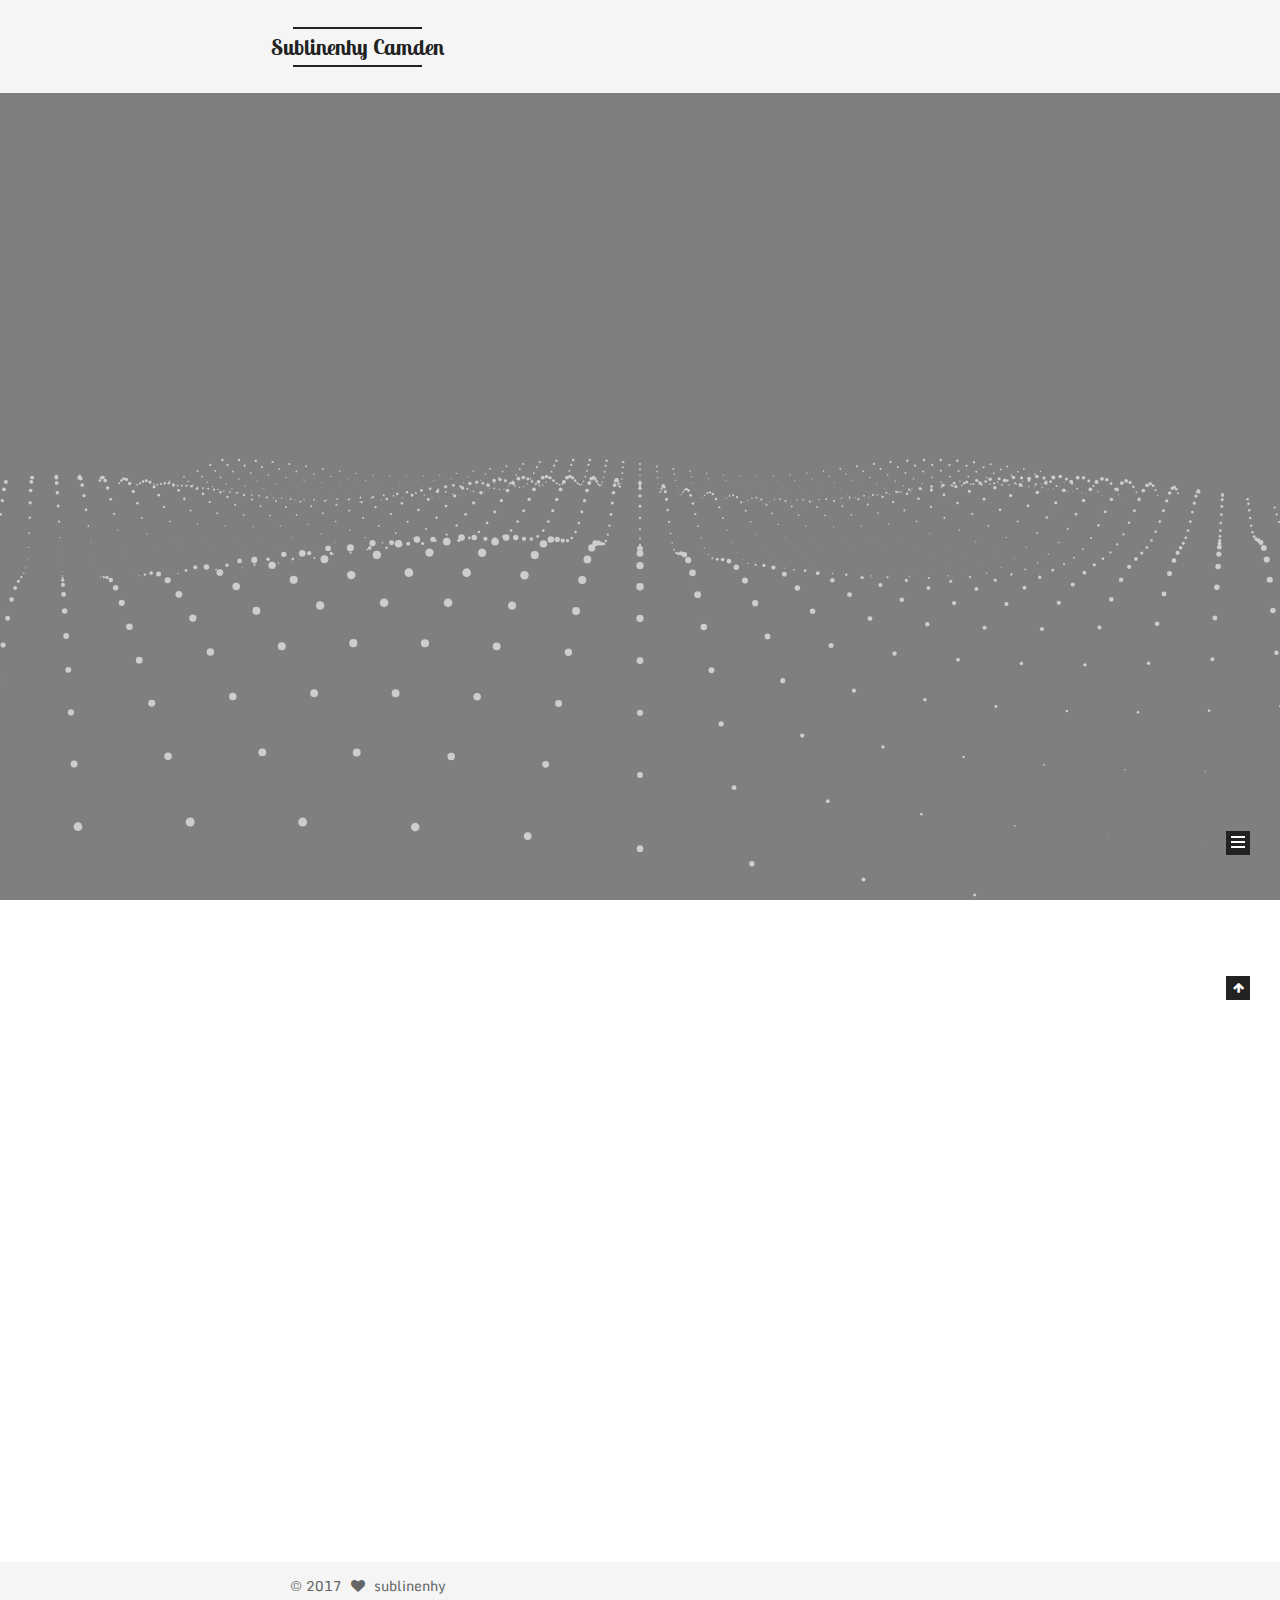
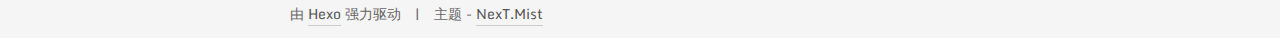
==== commit ed0176a5: "Site updated: 2017-07-09 23:48:55" ====
--- a/index.html
+++ b/index.html
@@ -294,7 +294,7 @@
   
 
   <article class="post post-type-normal " itemscope itemtype="http://schema.org/Article">
-    <link itemprop="mainEntityOfPage" href="http://sublinenhy.com/2017/07/09/chic/">
+    <link itemprop="mainEntityOfPage" href="http://sublinenhy.com/2017/07/09/170709/">
 
     <span hidden itemprop="author" itemscope itemtype="http://schema.org/Person">
       <meta itemprop="name" content="sublinenhy">
@@ -313,7 +313,7 @@
         
           <h1 class="post-title" itemprop="name headline">
                 
-                <a class="post-title-link" href="/2017/07/09/chic/" itemprop="url">chic</a></h1>
+                <a class="post-title-link" href="/2017/07/09/170709/" itemprop="url">杂记\< 一\></a></h1>
         
 
         <div class="post-meta">
@@ -325,6 +325,144 @@
               
                 <span class="post-meta-item-text">发表于</span>
               
+              <time title="创建于" itemprop="dateCreated datePublished" datetime="2017-07-09T23:22:11+08:00">
+                2017-07-09
+              </time>
+            
+
+            
+
+            
+          </span>
+
+          
+            <span class="post-category" >
+            
+              <span class="post-meta-divider">|</span>
+            
+              <span class="post-meta-item-icon">
+                <i class="fa fa-folder-o"></i>
+              </span>
+              
+                <span class="post-meta-item-text">分类于</span>
+              
+              
+                <span itemprop="about" itemscope itemtype="http://schema.org/Thing">
+                  <a href="/categories/生活/" itemprop="url" rel="index">
+                    <span itemprop="name">生活</span>
+                  </a>
+                </span>
+
+                
+                
+              
+            </span>
+          
+
+          
+            
+          
+
+          
+          
+
+          
+
+          
+
+          
+
+        </div>
+      </header>
+    
+
+    <div class="post-body" itemprop="articleBody">
+
+      
+      
+
+      
+        
+          
+            <p>\<blockquote class="blockquote-center" \="">终于搭建起了属于自己的小天地\</blockquote></p>
+<h1 id="突发奇想"><a href="#突发奇想" class="headerlink" title="突发奇想"></a>突发奇想</h1><p>最近刚放暑假,脑子里一堆想要做的事情,现在第一件想要做的事情——搭建一个自己的博客,总算是大体完成了.感觉还有很多东西要做,但是还是决定以后慢慢来一步一步完善这个心血来潮做出来的小东西</p>
+<h1 id="过程"><a href="#过程" class="headerlink" title="过程"></a>过程</h1><p>建站的过程还是有点曲折的,虽然不是很麻烦,网上也有很多的教程,但是实际操作中还是有很多的坑啊,对于我这个只是稍微学过C语言的人还是有点懵,所以后面基本是出什么错误,直接粘贴复制百度,一点一点总算是完成了</p>
+<h1 id="想要做的事"><a href="#想要做的事" class="headerlink" title="想要做的事"></a>想要做的事</h1><p>搭建这个博客,也是想给自己一个专门用来写东西的地方吧,虽然自己写东西没啥文采,但还是喜欢自己瞎写一点,数量也不算多,也曾经试过各种各样的软件,但总觉得自己写的东西不在自己手上很没有安全感,所以想弄一个博客的想法,也时常会蹦出来,所以,趁着刚放假,就建了一个<br>这个暑假要做一个STITP的项目,所以最近在狂学ZigBee,我尽量把我学的一些东西也发上来</p>
+<h1 id="最后说明"><a href="#最后说明" class="headerlink" title="最后说明"></a>最后说明</h1><p>如果有某位高人不幸误打误撞进了我的小站,对于我所写的东西颇有不满的话,还请多多见谅,毕竟也算缘分嘛</p>
+
+          
+        
+      
+    </div>
+
+    <div>
+      
+    </div>
+
+    <div>
+      
+    </div>
+
+    <div>
+      
+    </div>
+
+    <footer class="post-footer">
+      
+
+      
+
+      
+
+      
+      
+        <div class="post-eof"></div>
+      
+    </footer>
+  </article>
+
+
+    
+      
+
+  
+
+  
+  
+  
+
+  <article class="post post-type-normal " itemscope itemtype="http://schema.org/Article">
+    <link itemprop="mainEntityOfPage" href="http://sublinenhy.com/2017/07/09/chic/">
+
+    <span hidden itemprop="author" itemscope itemtype="http://schema.org/Person">
+      <meta itemprop="name" content="sublinenhy">
+      <meta itemprop="description" content="">
+      <meta itemprop="image" content="/images/priscilla-du-preez-181896.jpg">
+    </span>
+
+    <span hidden itemprop="publisher" itemscope itemtype="http://schema.org/Organization">
+      <meta itemprop="name" content="Sublinenhy Camden">
+    </span>
+
+    
+      <header class="post-header">
+
+        
+        
+          <h1 class="post-title" itemprop="name headline">
+                
+                <a class="post-title-link" href="/2017/07/09/chic/" itemprop="url">chic</a></h1>
+        
+
+        <div class="post-meta">
+          <span class="post-time">
+            
+              <span class="post-meta-item-icon">
+                <i class="fa fa-calendar-o"></i>
+              </span>
+              
+                <span class="post-meta-item-text">发表于</span>
+              
               <time title="创建于" itemprop="dateCreated datePublished" datetime="2017-07-09T02:02:55+08:00">
                 2017-07-09
               </time>
@@ -362,7 +500,7 @@
       
         
           
-            <p>红泥小火炉</p>
+            <p>\<blockquote class="blockquote-center" \="">红泥小火炉\</blockquote></p>
 
           
         
@@ -554,14 +692,32 @@
           
             <div class="site-state-item site-state-posts">
               <a href="/archives/">
-                <span class="site-state-item-count">2</span>
+                <span class="site-state-item-count">3</span>
                 <span class="site-state-item-name">日志</span>
               </a>
             </div>
           
 
           
-
+            
+            
+            <div class="site-state-item site-state-categories">
+              <a href="/categories/index.html">
+                <span class="site-state-item-count">1</span>
+                <span class="site-state-item-name">分类</span>
+              </a>
+            </div>
+          
+
+          
+            
+            
+            <div class="site-state-item site-state-tags">
+              
+                <span class="site-state-item-count">2</span>
+                <span class="site-state-item-name">标签</span>
+              
+            </div>
           
 
         </nav>
--- a/css/main.css
+++ b/css/main.css
@@ -1677,7 +1677,7 @@
   width: 4px;
   height: 4px;
   border-radius: 50%;
-  background: #ff7;
+  background: #82b1ff;
 }
 .links-of-blogroll {
   font-size: 13px;
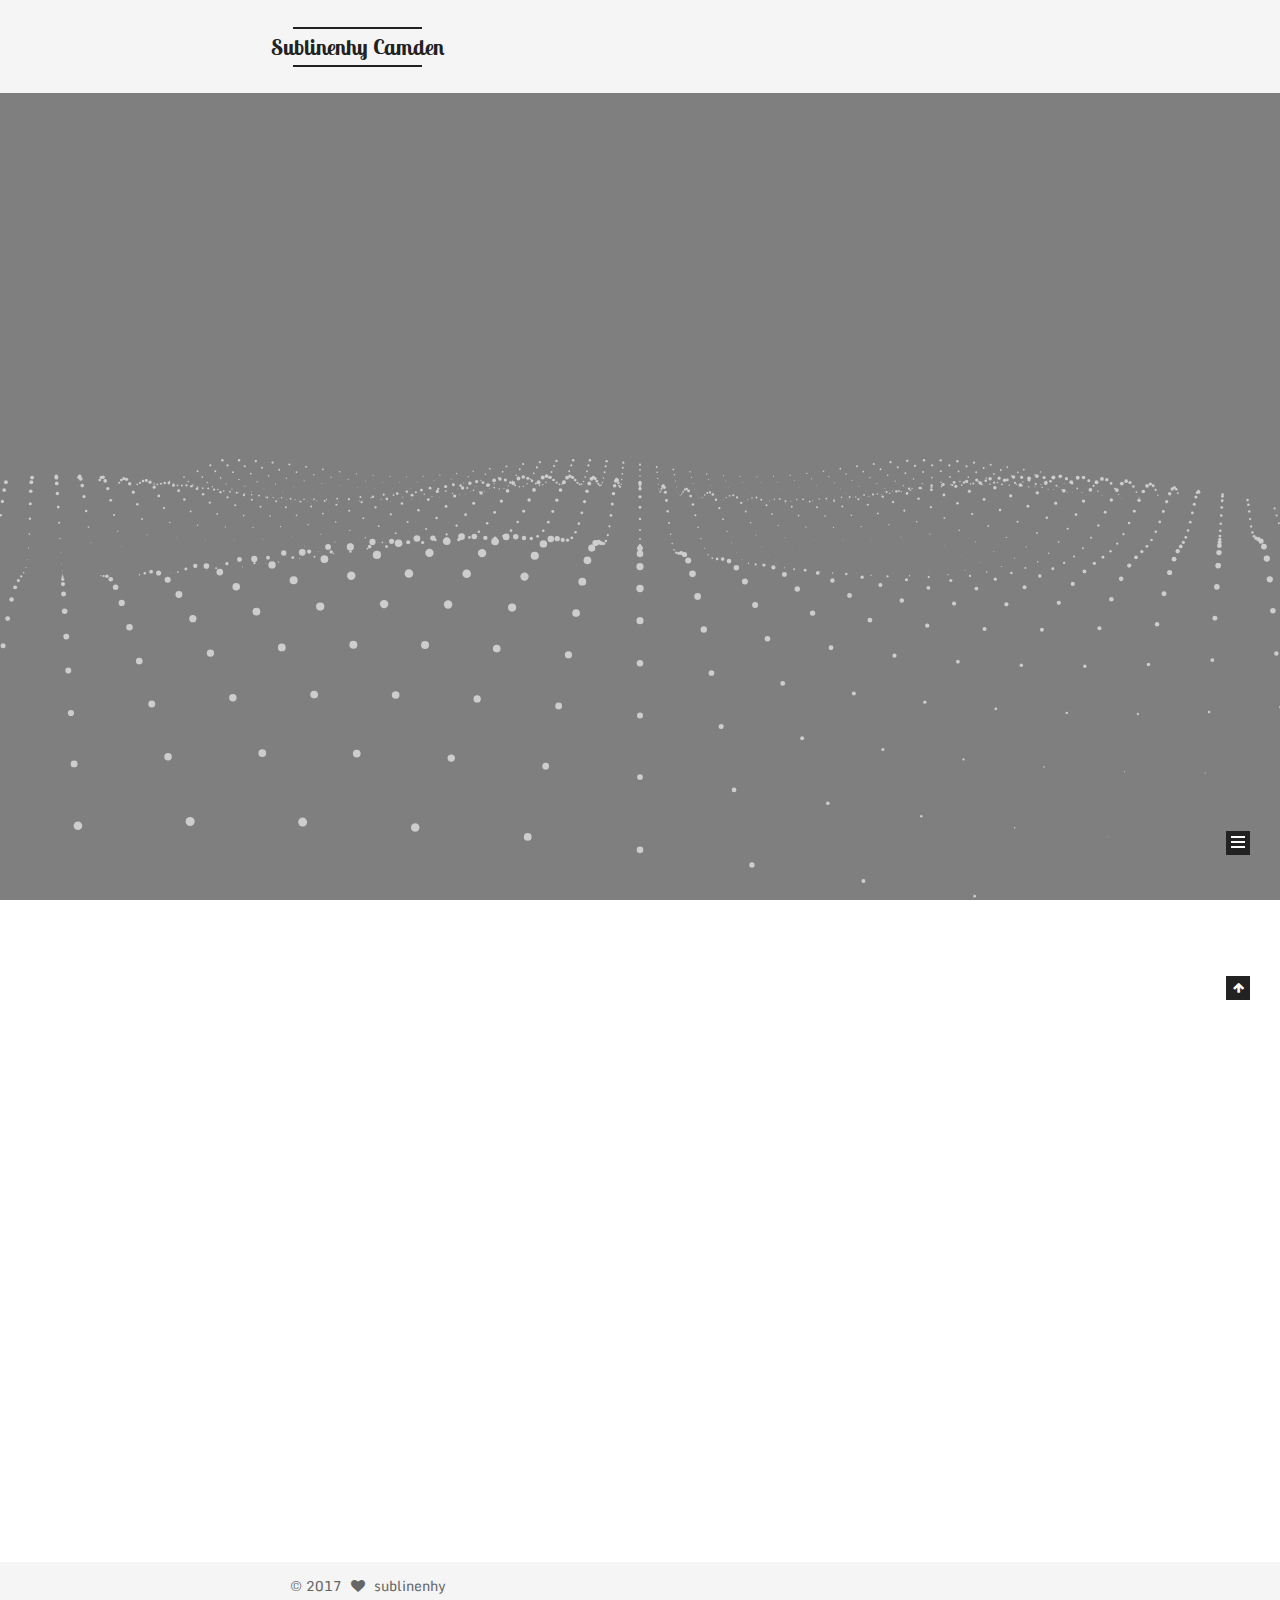
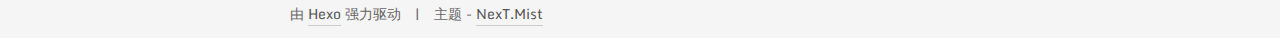
==== commit 7ec58226: "Site updated: 2017-07-09 23:54:00" ====
--- a/index.html
+++ b/index.html
@@ -313,7 +313,7 @@
         
           <h1 class="post-title" itemprop="name headline">
                 
-                <a class="post-title-link" href="/2017/07/09/170709/" itemprop="url">杂记\< 一\></a></h1>
+                <a class="post-title-link" href="/2017/07/09/170709/" itemprop="url">杂记\<一\></a></h1>
         
 
         <div class="post-meta">
--- a/css/main.css
+++ b/css/main.css
@@ -1677,7 +1677,7 @@
   width: 4px;
   height: 4px;
   border-radius: 50%;
-  background: #82b1ff;
+  background: #8eccff;
 }
 .links-of-blogroll {
   font-size: 13px;
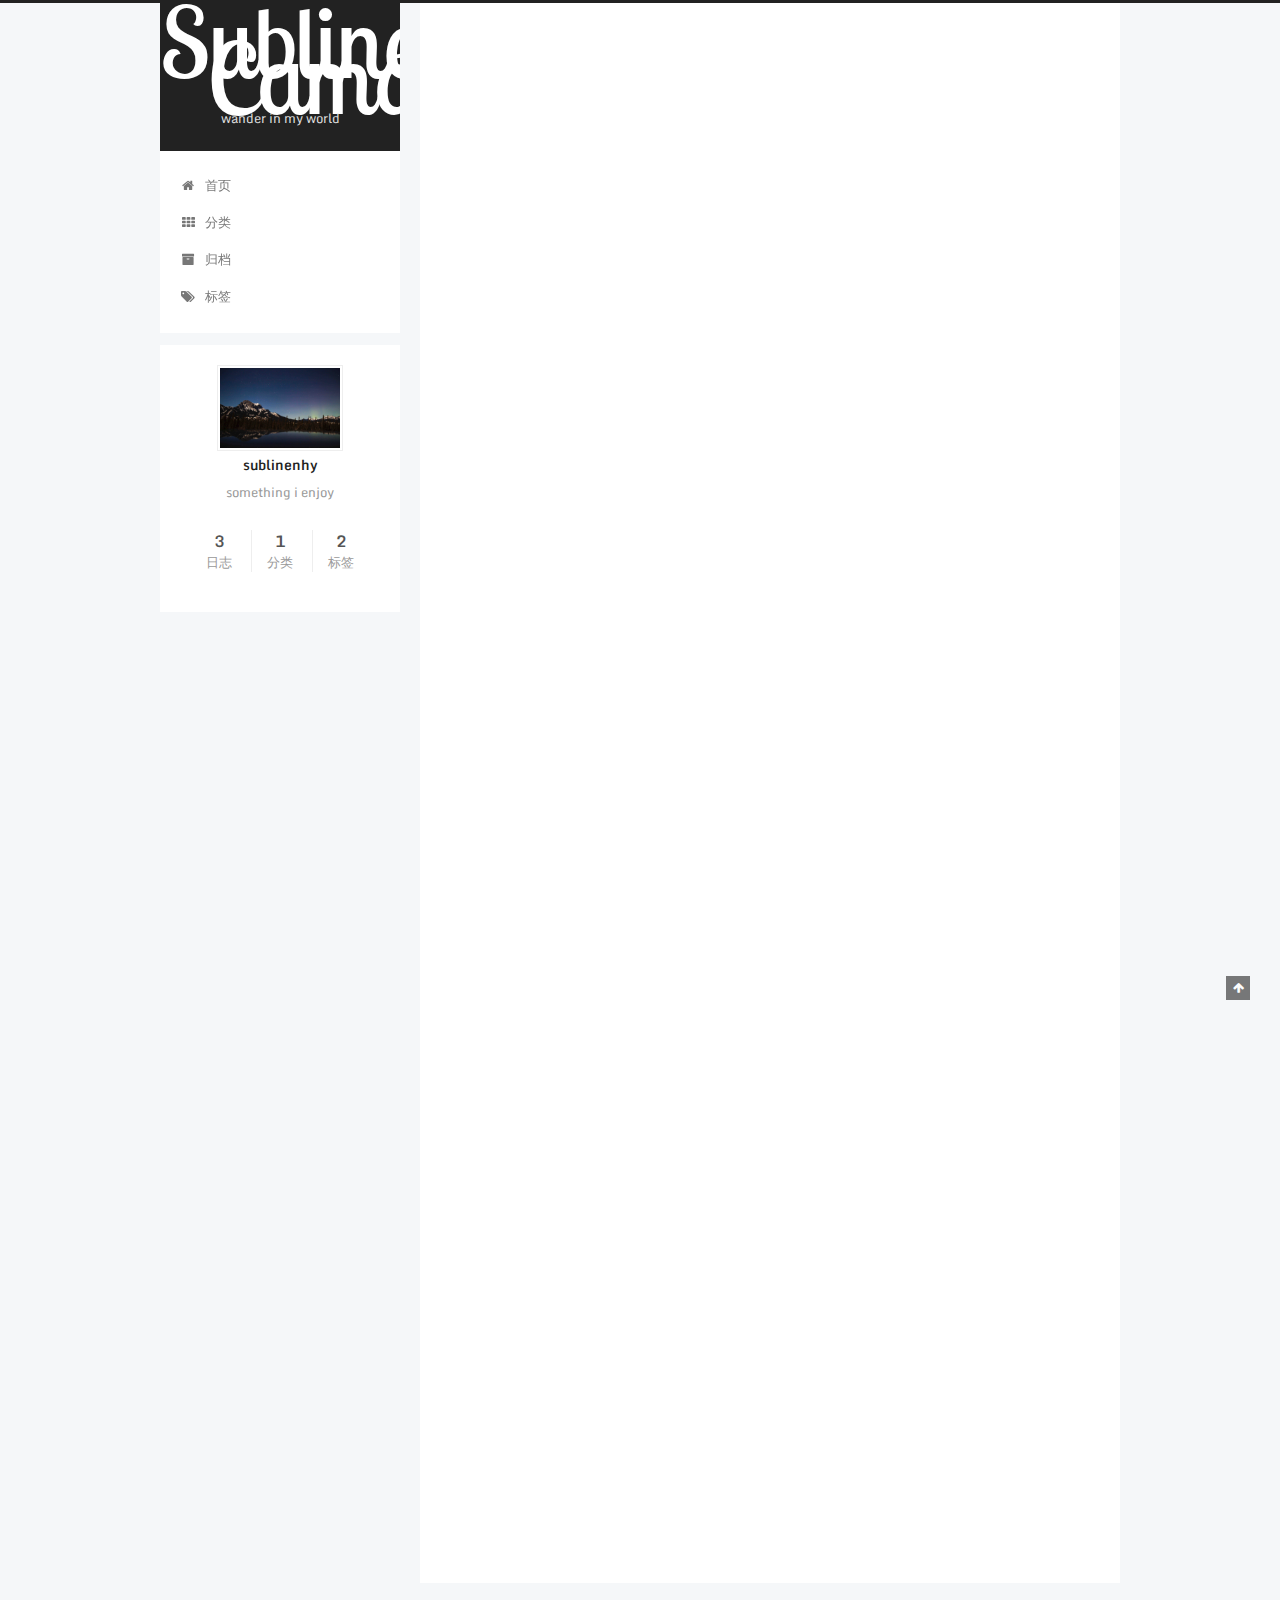
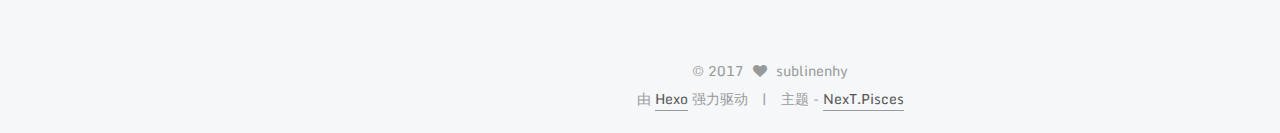
==== commit 6c05b437: "Site updated: 2017-07-10 00:06:47" ====
--- a/index.html
+++ b/index.html
@@ -5,7 +5,7 @@
   
 
 
-<html class="theme-next mist use-motion" lang="zh-Hans">
+<html class="theme-next pisces use-motion" lang="zh-Hans">
 <head>
   <meta charset="UTF-8"/>
 <meta http-equiv="X-UA-Compatible" content="IE=edge" />
@@ -127,7 +127,7 @@
   var NexT = window.NexT || {};
   var CONFIG = {
     root: '/',
-    scheme: 'Mist',
+    scheme: 'Pisces',
     sidebar: {"position":"left","display":"post","offset":12,"offset_float":0,"b2t":false,"scrollpercent":false},
     fancybox: true,
     motion: true,
@@ -771,7 +771,7 @@
 <div class="theme-info">
   主题 -
   <a class="theme-link" href="https://github.com/iissnan/hexo-theme-next">
-    NexT.Mist
+    NexT.Pisces
   </a>
 </div>
 
@@ -812,9 +812,6 @@
 
 
 
-  
-  
-
 
 
 
@@ -841,12 +838,6 @@
   
   <script type="text/javascript" src="/lib/fancybox/source/jquery.fancybox.pack.js?v=2.1.5"></script>
 
-  
-  <script type="text/javascript" src="/lib/three/three.min.js"></script>
-
-  
-  <script type="text/javascript" src="/lib/three/three-waves.min.js"></script>
-
 
   
 
@@ -859,6 +850,13 @@
 
   
   
+
+
+  <script type="text/javascript" src="/js/src/affix.js?v=5.1.1"></script>
+
+  <script type="text/javascript" src="/js/src/schemes/pisces.js?v=5.1.1"></script>
+
+
 
   
     <script type="text/javascript" src="/js/src/scrollspy.js?v=5.1.1"></script>
--- a/css/main.css
+++ b/css/main.css
@@ -189,7 +189,7 @@
   font-size: 14px;
   line-height: 2;
   color: #555;
-  background: #fff;
+  background: #f5f7f9;
 }
 @media (max-width: 767px) {
   body {
@@ -226,51 +226,51 @@
   margin: 20px 0 15px;
 }
 h1 {
-  font-size: 24px;
+  font-size: 22px;
 }
 @media (max-width: 767px) {
   h1 {
-    font-size: 20px;
+    font-size: 18px;
   }
 }
 h2 {
-  font-size: 22px;
+  font-size: 20px;
 }
 @media (max-width: 767px) {
   h2 {
-    font-size: 18px;
+    font-size: 16px;
   }
 }
 h3 {
-  font-size: 20px;
+  font-size: 18px;
 }
 @media (max-width: 767px) {
   h3 {
-    font-size: 16px;
+    font-size: 14px;
   }
 }
 h4 {
-  font-size: 18px;
+  font-size: 16px;
 }
 @media (max-width: 767px) {
   h4 {
-    font-size: 14px;
+    font-size: 12px;
   }
 }
 h5 {
-  font-size: 16px;
+  font-size: 14px;
 }
 @media (max-width: 767px) {
   h5 {
-    font-size: 12px;
+    font-size: 10px;
   }
 }
 h6 {
-  font-size: 14px;
+  font-size: 12px;
 }
 @media (max-width: 767px) {
   h6 {
-    font-size: 10px;
+    font-size: 8px;
   }
 }
 p {
@@ -639,8 +639,8 @@
 @media (min-width: 992px) {
   .full-image.full-image.full-image {
     max-width: none;
-    width: 110%;
-    margin: 25px -5%;
+    width: 118%;
+    margin: 0 -9%;
   }
 }
 .blockquote-center,
@@ -818,7 +818,7 @@
   font-size: 14px;
   color: #fff;
   background: #222;
-  border: 2px solid #222;
+  border: 2px solid #555;
   text-decoration: none;
   border-radius: 0;
   transition-property: background-color;
@@ -829,8 +829,8 @@
 .btn:hover,
 .post-button .btn:hover {
   border-color: #222;
-  color: #222;
-  background: #fff;
+  color: #fff;
+  background: #222;
 }
 .btn-bar {
   display: block;
@@ -935,7 +935,7 @@
   width: 24px;
   background: #222;
   font-size: 12px;
-  opacity: 1;
+  opacity: 0.6;
   color: #fff;
   cursor: pointer;
   text-align: center;
@@ -956,7 +956,7 @@
   }
 }
 .back-to-top.back-to-top-on {
-  bottom: 19px;
+  bottom: 30px;
 }
 .header {
   background: transparent;
@@ -970,7 +970,7 @@
 }
 .site-meta {
   margin: 0;
-  text-align: left;
+  text-align: center;
 }
 @media (max-width: 767px) {
   .site-meta {
@@ -981,12 +981,12 @@
   position: relative;
   display: inline-block;
   padding: 0 40px;
-  color: #222;
+  color: #fff;
   background: #222;
   border-bottom: none;
 }
 .brand:hover {
-  color: #222;
+  color: #fff;
 }
 .logo {
   display: inline-block;
@@ -1005,7 +1005,7 @@
 .site-subtitle {
   margin-top: 10px;
   font-size: 13px;
-  color: #999;
+  color: #ddd;
 }
 .use-motion .brand {
   opacity: 0;
@@ -1078,7 +1078,8 @@
   transition-timing-function: ease-in-out;
   transition-delay: 0s;
 }
-.menu .menu-item a:hover {
+.menu .menu-item a:hover,
+.menu-item-active a {
   border-bottom-color: #222;
 }
 .menu .menu-item .fa {
@@ -1206,7 +1207,7 @@
 .posts-collapse {
   position: relative;
   z-index: 1010;
-  margin-left: 0;
+  margin-left: 55px;
 }
 .posts-collapse::after {
   content: " ";
@@ -1417,8 +1418,8 @@
 .post-button .btn {
   color: #555;
   font-size: 14px;
-  background: transparent;
-  border-radius: 0;
+  background: #fff;
+  border-radius: 2px;
   line-height: 2;
   margin: 0 4px 8px 4px;
 }
@@ -1593,20 +1594,20 @@
   display: block;
   margin: 0 auto;
   padding: 2px;
-  max-width: 96px;
+  max-width: 120px;
   height: auto;
-  border: 2px solid #333;
+  border: 1px solid #eee;
 }
 .site-author-name {
-  margin: 5px 0 0;
+  margin: 0;
   text-align: center;
-  color: #f5f5f5;
-  font-weight: normal;
+  color: #222;
+  font-weight: 600;
 }
 .site-description {
-  margin-top: 5px;
+  margin-top: 0;
   text-align: center;
-  font-size: 14px;
+  font-size: 13px;
   color: #999;
 }
 .site-state {
@@ -1618,7 +1619,7 @@
 .site-state-item {
   display: inline-block;
   padding: 0 15px;
-  border-left: 1px solid #333;
+  border-left: 1px solid #eee;
 }
 .site-state-item:first-child {
   border-left: none;
@@ -1631,11 +1632,11 @@
   text-align: center;
   color: inherit;
   font-weight: 600;
-  font-size: 18px;
+  font-size: 16px;
 }
 .site-state-item-name {
   font-size: 13px;
-  color: inherit;
+  color: #999;
 }
 .feed-link {
   margin-top: 20px;
@@ -1677,7 +1678,7 @@
   width: 4px;
   height: 4px;
   border-radius: 50%;
-  background: #8eccff;
+  background: #77774f;
 }
 .links-of-blogroll {
   font-size: 13px;
@@ -1707,7 +1708,7 @@
   color: #555;
 }
 .sidebar-nav li:hover {
-  color: #f5f5f5;
+  color: #fc6423;
 }
 .page-post-detail .sidebar-nav-toc {
   padding: 0 5px;
@@ -1716,11 +1717,11 @@
   margin-left: 10px;
 }
 .sidebar-nav .sidebar-nav-active {
-  color: #87daff;
-  border-bottom-color: #87daff;
+  color: #fc6423;
+  border-bottom-color: #fc6423;
 }
 .sidebar-nav .sidebar-nav-active:hover {
-  color: #87daff;
+  color: #fc6423;
 }
 .sidebar-panel {
   display: none;
@@ -1753,12 +1754,12 @@
   transition-timing-function: ease-in-out;
   transition-delay: 0s;
   transition-property: all;
-  color: #999;
-  border-bottom-color: #555;
+  color: #666;
+  border-bottom-color: #ccc;
 }
 .post-toc ol a:hover {
-  color: #ccc;
-  border-bottom-color: #ccc;
+  color: #000;
+  border-bottom-color: #000;
 }
 .post-toc .nav-item {
   overflow: hidden;
@@ -1779,14 +1780,14 @@
   display: block;
 }
 .post-toc .nav .active > a {
-  color: #87daff;
-  border-bottom-color: #87daff;
+  color: #fc6423;
+  border-bottom-color: #fc6423;
 }
 .post-toc .nav .active-current > a {
-  color: #87daff;
+  color: #fc6423;
 }
 .post-toc .nav .active-current > a:hover {
-  color: #87daff;
+  color: #fc6423;
 }
 .footer {
   font-size: 14px;
@@ -2198,6 +2199,16 @@
   transform: translate(-50%, -50%);
   color: #ccc;
 }
+@media (min-width: 768px) and (max-width: 991px) {
+  .busuanzi-count {
+    width: auto;
+  }
+}
+@media (max-width: 767px) {
+  .busuanzi-count {
+    width: auto;
+  }
+}
 .site-uv,
 .site-pv,
 .page-pv {
@@ -2436,324 +2447,397 @@
   }
 }
 .page-post-detail .sidebar-toggle-line {
-  background: #87daff;
+  background: #fc6423;
 }
 .page-post-detail .comments {
   overflow: hidden;
 }
-h1,
-h2,
-h3,
-h4,
-h5,
-h6 {
-  margin: 20px 0 10px;
-}
-p {
-  margin: 0 0 25px 0;
-}
-a {
-  border-bottom-color: #ccc;
-}
-hr {
-  margin: 20px 0;
-  height: 2px;
-}
-.main-inner {
-  margin-top: 80px;
-}
 .header {
-  background: #f5f5f5;
+  position: relative;
+  margin: 0 auto;
+  width: 960px;
+}
+@media (min-width: 768px) and (max-width: 991px) {
+  .header {
+    width: auto;
+  }
+}
+@media (max-width: 767px) {
+  .header {
+    width: auto;
+  }
 }
 .header-inner {
-  padding: 25px 0 20px;
-}
-.header-inner:before,
-.header-inner:after {
+  position: absolute;
+  top: 0;
+  overflow: hidden;
+  padding: 0;
+  width: 240px;
+  background: #fff;
+  box-shadow: initial;
+  border-radius: initial;
+}
+@media (min-width: 1600px) {
+  .container .header-inner {
+    width: 240px;
+  }
+}
+@media (min-width: 768px) and (max-width: 991px) {
+  .header-inner {
+    position: relative;
+    width: auto;
+    border-radius: initial;
+  }
+}
+@media (max-width: 767px) {
+  .header-inner {
+    position: relative;
+    width: auto;
+    border-radius: initial;
+  }
+}
+.main:before,
+.main:after {
   content: " ";
   display: table;
 }
-.header-inner:after {
+.main:after {
   clear: both;
 }
-@media (max-width: 767px) {
-  .header-inner {
+@media (min-width: 768px) and (max-width: 991px) {
+  .main {
+    padding-bottom: 100px;
+  }
+}
+@media (max-width: 767px) {
+  .main {
+    padding-bottom: 100px;
+  }
+}
+.container .main-inner {
+  width: 960px;
+}
+@media (min-width: 768px) and (max-width: 991px) {
+  .container .main-inner {
     width: auto;
-    margin-bottom: 50px;
-    padding: 10px;
-  }
+  }
+}
+@media (max-width: 767px) {
+  .container .main-inner {
+    width: auto;
+  }
+}
+.content-wrap {
+  float: right;
+  box-sizing: border-box;
+  padding: 40px;
+  width: 700px;
+  background: #fff;
+  min-height: 700px;
+  box-shadow: initial;
+  border-radius: initial;
+}
+@media (min-width: 768px) and (max-width: 991px) {
+  .content-wrap {
+    width: 100%;
+    padding: 20px;
+    border-radius: initial;
+  }
+}
+@media (max-width: 767px) {
+  .content-wrap {
+    width: 100%;
+    padding: 20px;
+    min-height: auto;
+    border-radius: initial;
+  }
+}
+.sidebar {
+  position: static;
+  float: left;
+  margin-top: 300px;
+  width: 240px;
+  background: #f5f7f9;
+  box-shadow: none;
+}
+@media (min-width: 768px) and (max-width: 991px) {
+  .sidebar {
+    display: none;
+  }
+}
+@media (max-width: 767px) {
+  .sidebar {
+    display: none;
+  }
+}
+.sidebar-toggle {
+  display: none;
+}
+.footer-inner {
+  width: 960px;
+  padding-left: 260px;
+}
+@media (min-width: 768px) and (max-width: 991px) {
+  .footer-inner {
+    width: auto;
+    padding-left: 0 !important;
+    padding-right: 0 !important;
+  }
+}
+@media (max-width: 767px) {
+  .footer-inner {
+    width: auto;
+    padding-left: 0 !important;
+    padding-right: 0 !important;
+  }
+}
+.sidebar-position-right .header-inner {
+  right: 0;
+}
+.sidebar-position-right .content-wrap {
+  float: left;
+}
+.sidebar-position-right .sidebar {
+  float: right;
+}
+.sidebar-position-right .footer-inner {
+  padding-left: 0;
+  padding-right: 260px;
+}
+.site-brand-wrapper {
+  position: relative;
 }
 .site-meta {
-  float: left;
-  margin-left: -20px;
-  line-height: normal;
-}
-@media (max-width: 767px) {
+  padding: 20px 0;
+  color: #fff;
+  background: #222;
+}
+@media (min-width: 768px) and (max-width: 991px) {
   .site-meta {
-    margin-left: 10px;
-  }
-}
-.site-meta .brand {
-  padding: 2px 1px;
+    box-shadow: 0 0 16px rgba(0,0,0,0.5);
+  }
+}
+@media (max-width: 767px) {
+  .site-meta {
+    box-shadow: 0 0 16px rgba(0,0,0,0.5);
+  }
+}
+.brand {
+  padding: 0;
   background: none;
 }
-@media (max-width: 767px) {
-  .site-meta .brand {
-    display: block;
-  }
-}
-.site-meta .logo {
-  display: none;
-}
-.site-meta .site-title {
-  font-size: 22px;
-  font-weight: bolder;
-}
-@media (max-width: 767px) {
-  .site-meta .site-title {
-    line-height: 34px;
-  }
-}
-.logo-line-before,
-.logo-line-after {
-  display: block;
-  overflow: hidden;
-  margin: 0 auto;
-  width: 75%;
-}
-@media (max-width: 767px) {
-  .logo-line-before,
-  .logo-line-after {
-    display: none;
-  }
-}
-.logo-line-before i,
-.logo-line-after i {
-  position: relative;
-  display: block;
-  height: 2px;
-  background: #222;
-}
-@media (max-width: 767px) {
-  .logo-line-before i,
-  .logo-line-after i {
-    height: 3px;
-  }
-}
-.use-motion .logo-line-before i {
-  left: -100%;
-}
-.use-motion .logo-line-after i {
-  right: -100%;
+.brand:hover {
+  color: #fff;
 }
 .site-subtitle {
-  display: none;
-}
-.site-nav-toggle {
-  position: static;
-  float: right;
-}
-.menu {
-  float: right;
-  margin: 8px 0 0 0;
-}
-@media (max-width: 767px) {
-  .menu {
-    margin: 20px 0 0 0;
-    padding: 0;
-  }
-}
-.menu br {
-  display: none;
-}
-.menu .menu-item {
-  margin: 0;
-}
-@media (max-width: 767px) {
-  .menu .menu-item {
-    display: block;
-  }
-}
-.menu .menu-item a {
-  padding: 0 10px;
-  background: none;
-  border: none;
-  border-radius: 2px;
-  transition-property: background;
-}
-@media (max-width: 767px) {
-  .menu .menu-item a {
-    text-align: left;
-  }
-}
-.menu .menu-item a:hover {
-  background: #e1e1e1;
-}
-.menu a::before {
-  display: none;
-}
-@media (max-width: 767px) {
-  .menu a::before {
-    display: block;
-  }
-}
-@media (max-width: 767px) {
-  .menu {
-    float: none;
-  }
+  margin: 10px 10px 0;
+  font-weight: initial;
 }
 .site-search form {
   display: none;
 }
-.posts-expand {
-  padding-top: 0;
-}
-.posts-expand .post-title,
-.posts-expand .post-meta {
+.site-nav {
+  border-top: none;
+}
+@media (min-width: 768px) and (max-width: 991px) {
+  .site-nav {
+    display: none !important;
+  }
+}
+@media (min-width: 768px) and (max-width: 991px) {
+  .site-nav-on {
+    display: block !important;
+  }
+}
+.menu .menu-item {
+  display: block;
+  margin: 0;
+}
+.menu .menu-item a {
+  position: relative;
+  box-sizing: border-box;
+  padding: 5px 20px;
   text-align: left;
-}
-@media (max-width: 767px) {
-  .posts-expand .post-title,
-  .posts-expand .post-meta {
-    text-align: center;
-  }
-}
-.posts-expand .post-eof {
+  line-height: inherit;
+  transition-property: background-color;
+  transition-duration: 0.2s;
+  transition-timing-function: ease-in-out;
+  transition-delay: 0s;
+}
+.menu .menu-item a:hover,
+.menu-item-active a {
+  background: #f9f9f9;
+  border-bottom-color: #fff;
+}
+.menu .menu-item br {
   display: none;
 }
-.posts-expand .post {
-  margin-top: 120px;
-}
-.posts-expand .post:first-child {
+.menu-item-active a:after {
+  content: " ";
+  position: absolute;
+  top: 50%;
+  margin-top: -3px;
+  right: 15px;
+  width: 6px;
+  height: 6px;
+  border-radius: 50%;
+  background-color: #bbb;
+}
+.btn-bar {
+  background-color: #fff;
+}
+.site-nav-toggle {
+  left: 20px;
+  top: 50%;
+  -webkit-transform: translateY(-50%);
+  -webkit-transform: translateY(-50%);
+  -moz-transform: translateY(-50%);
+  -ms-transform: translateY(-50%);
+  -o-transform: translateY(-50%);
+  transform: translateY(-50%);
+}
+@media (min-width: 768px) and (max-width: 991px) {
+  .site-nav-toggle {
+    display: block;
+  }
+}
+.use-motion .sidebar .motion-element {
+  opacity: 1;
+}
+.sidebar {
+  display: none;
+  right: auto;
+  bottom: auto;
+  -webkit-transform: none;
+}
+.sidebar-inner {
+  box-sizing: border-box;
+  width: 240px;
+  color: #555;
+  background: #fff;
+  box-shadow: initial;
+  border-radius: initial;
+}
+.sidebar-inner.affix {
+  position: fixed;
+  top: 0px;
+}
+.site-overview {
+  margin: 0 2px;
+  text-align: left;
+}
+.site-author:before,
+.site-author:after {
+  content: " ";
+  display: table;
+}
+.site-author:after {
+  clear: both;
+}
+.sidebar a {
+  color: #555;
+}
+.sidebar a:hover {
+  color: #222;
+}
+.links-of-author-item a:before {
+  display: none;
+}
+.links-of-author-item a {
+  border-bottom: none;
+  text-decoration: underline;
+}
+.feed-link {
+  border-top: 1px dotted #ccc;
+  border-bottom: 1px dotted #ccc;
+  text-align: center;
+}
+.feed-link a {
+  display: block;
+  color: #fc6423;
+  border: none;
+}
+.feed-link a:hover {
+  background: none;
+  color: #e34603;
+}
+.feed-link a:hover i {
+  color: #e34603;
+}
+.links-of-author:before,
+.links-of-author:after {
+  content: " ";
+  display: table;
+}
+.links-of-author:after {
+  clear: both;
+}
+.links-of-author-item {
+  float: left;
+  margin: 5px 0 0;
+  width: 50%;
+}
+.links-of-author-item a {
+  box-sizing: border-box;
+  display: inline-block;
+  margin-right: 0;
+  margin-bottom: 0;
+  padding: 0 5px;
+  overflow: hidden;
+  white-space: nowrap;
+  text-overflow: ellipsis;
+}
+.links-of-author-item a {
+  display: block;
+  text-decoration: none;
+}
+.links-of-author-item a:hover {
+  border-radius: 4px;
+  background: #eee;
+}
+.links-of-author-item .fa {
+  margin-right: 2px;
+  font-size: 16px;
+}
+.links-of-author-item .fa-globe {
+  font-size: 15px;
+}
+.links-of-blogroll {
+  margin-top: 20px;
+  padding: 3px 0 0;
+  border-top: 1px dotted #ccc;
+}
+.links-of-blogroll-title {
   margin-top: 0;
 }
-.posts-expand .post-meta {
-  margin-top: 5px;
-  margin-bottom: 20px;
-}
-.posts-expand .post-title {
-  position: relative;
-  font-size: 26px;
-  font-weight: 400;
-}
-@media (max-width: 767px) {
-  .posts-expand .post-title {
-    font-size: 20px;
-  }
-}
-@media (min-width: 1600px) {
-  .posts-expand .post-title {
-    font-size: 26px;
-  }
-}
-.posts-expand .post-title:hover:before {
-  background: #222;
-}
-.posts-expand .post-body img {
-  margin: 0;
-}
-.posts-expand .post-tags {
-  text-align: left;
-}
-.posts-expand .post-tags a {
-  padding: 1px 5px;
-  background: #f5f5f5;
-  border-bottom: none;
-}
-.posts-expand .post-tags a:hover {
-  background: #ccc;
-}
-.posts-expand .post-nav {
-  margin-top: 40px;
-}
-.post-button {
-  margin-top: 20px;
-  text-align: left;
-}
-.post-button a {
-  margin: 0 8px 8px 0 !important;
+.links-of-blogroll-item {
   padding: 0;
-  font-size: 14px;
-  color: #666;
-  background: none;
-  border: none;
-  border-bottom: 2px solid #666;
-  transition-property: border;
-}
-@media (max-width: 767px) {
-  .post-button a {
-    font-size: 12px;
-  }
-}
-@media (min-width: 1600px) {
-  .post-button a {
-    font-size: 16px;
-  }
-}
-.post-button a:hover {
-  border-bottom-color: #222;
+}
+.links-of-blogroll-inline:before,
+.links-of-blogroll-inline:after {
+  content: " ";
+  display: table;
+}
+.links-of-blogroll-inline:after {
+  clear: both;
 }
 .links-of-blogroll-inline .links-of-blogroll-item {
-  display: inline-block;
-}
-.btn {
-  padding: 0 10px;
-  border-width: 2px;
-  border-radius: 0;
-}
-.headband {
-  display: none;
-}
-.site-search {
-  position: relative;
-  float: right;
-  margin-top: 5px;
-  padding-top: 3px;
-}
-@media (max-width: 767px) {
-  .site-search {
-    float: none;
-    padding: 0 10px;
-  }
-}
-@media (max-width: 767px) {
-  .container .main-inner {
-    width: auto;
-  }
-}
-.page-post-detail .post-title,
-.page-post-detail .post-meta {
-  text-align: center;
-}
-.page-post-detail .post-title:before {
-  display: none;
-}
-.page-post-detail .post-meta {
-  margin-bottom: 60px;
-}
-.pagination {
-  margin: 120px 0 0;
-  text-align: left;
-}
-@media (max-width: 767px) {
-  .pagination {
-    margin: 80px 10px 0;
-    text-align: center;
-  }
-}
-.footer {
-  margin-top: 80px;
-  padding: 10px 0;
-  background: #f5f5f5;
-  color: #666;
-}
-.footer-inner {
-  margin: 0 auto;
-  text-align: left;
-}
-@media (max-width: 767px) {
-  .footer-inner {
-    width: auto;
-    text-align: center;
-  }
-}
+  float: left;
+  margin: 5px 0 0;
+  width: 50%;
+}
+.links-of-blogroll-inline .links-of-blogroll-item a {
+  box-sizing: border-box;
+  display: inline-block;
+  margin-right: 0;
+  margin-bottom: 0;
+  padding: 0 5px;
+  overflow: hidden;
+  white-space: nowrap;
+  text-overflow: ellipsis;
+}
+@media (max-width: 767px) {
+  .post-body {
+    text-align: justify;
+  }
+}
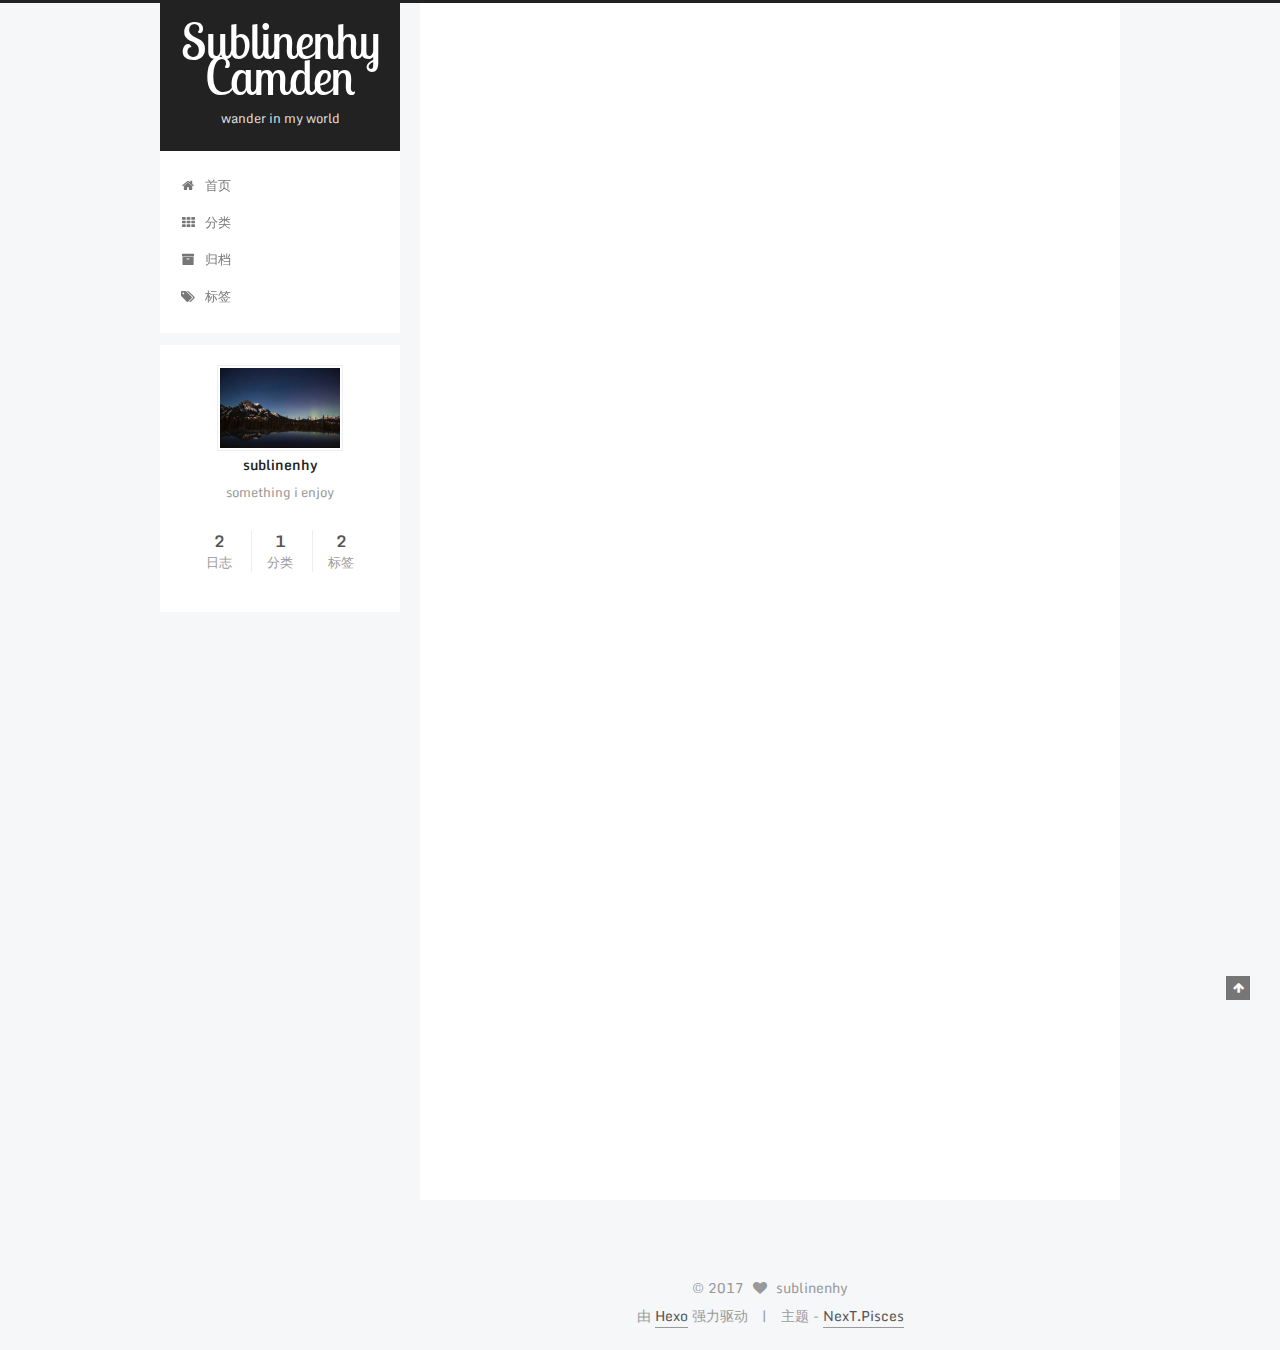
==== commit 42a65bca: "Site updated: 2017-07-12 21:12:37" ====
--- a/index.html
+++ b/index.html
@@ -313,7 +313,7 @@
         
           <h1 class="post-title" itemprop="name headline">
                 
-                <a class="post-title-link" href="/2017/07/09/170709/" itemprop="url">杂记\<一\></a></h1>
+                <a class="post-title-link" href="/2017/07/09/170709/" itemprop="url">杂记 (一)</a></h1>
         
 
         <div class="post-meta">
@@ -384,7 +384,9 @@
       
         
           
-            <p>\<blockquote class="blockquote-center" \="">终于搭建起了属于自己的小天地\</blockquote></p>
+            <blockquote class="blockquote-center"><p>终于搭建起了属于自己的小天地 </p>
+</blockquote>
+<p><img src="http://oszagknls.bkt.clouddn.com/jesse-orrico-94695.jpg" alt=""></p>
 <h1 id="突发奇想"><a href="#突发奇想" class="headerlink" title="突发奇想"></a>突发奇想</h1><p>最近刚放暑假,脑子里一堆想要做的事情,现在第一件想要做的事情——搭建一个自己的博客,总算是大体完成了.感觉还有很多东西要做,但是还是决定以后慢慢来一步一步完善这个心血来潮做出来的小东西</p>
 <h1 id="过程"><a href="#过程" class="headerlink" title="过程"></a>过程</h1><p>建站的过程还是有点曲折的,虽然不是很麻烦,网上也有很多的教程,但是实际操作中还是有很多的坑啊,对于我这个只是稍微学过C语言的人还是有点懵,所以后面基本是出什么错误,直接粘贴复制百度,一点一点总算是完成了</p>
 <h1 id="想要做的事"><a href="#想要做的事" class="headerlink" title="想要做的事"></a>想要做的事</h1><p>搭建这个博客,也是想给自己一个专门用来写东西的地方吧,虽然自己写东西没啥文采,但还是喜欢自己瞎写一点,数量也不算多,也曾经试过各种各样的软件,但总觉得自己写的东西不在自己手上很没有安全感,所以想弄一个博客的想法,也时常会蹦出来,所以,趁着刚放假,就建了一个<br>这个暑假要做一个STITP的项目,所以最近在狂学ZigBee,我尽量把我学的一些东西也发上来</p>
@@ -500,120 +502,8 @@
       
         
           
-            <p>\<blockquote class="blockquote-center" \="">红泥小火炉\</blockquote></p>
-
-          
-        
-      
-    </div>
-
-    <div>
-      
-    </div>
-
-    <div>
-      
-    </div>
-
-    <div>
-      
-    </div>
-
-    <footer class="post-footer">
-      
-
-      
-
-      
-
-      
-      
-        <div class="post-eof"></div>
-      
-    </footer>
-  </article>
-
-
-    
-      
-
-  
-
-  
-  
-  
-
-  <article class="post post-type-normal " itemscope itemtype="http://schema.org/Article">
-    <link itemprop="mainEntityOfPage" href="http://sublinenhy.com/2017/07/09/hello/">
-
-    <span hidden itemprop="author" itemscope itemtype="http://schema.org/Person">
-      <meta itemprop="name" content="sublinenhy">
-      <meta itemprop="description" content="">
-      <meta itemprop="image" content="/images/priscilla-du-preez-181896.jpg">
-    </span>
-
-    <span hidden itemprop="publisher" itemscope itemtype="http://schema.org/Organization">
-      <meta itemprop="name" content="Sublinenhy Camden">
-    </span>
-
-    
-      <header class="post-header">
-
-        
-        
-          <h1 class="post-title" itemprop="name headline">
-                
-                <a class="post-title-link" href="/2017/07/09/hello/" itemprop="url">hello</a></h1>
-        
-
-        <div class="post-meta">
-          <span class="post-time">
-            
-              <span class="post-meta-item-icon">
-                <i class="fa fa-calendar-o"></i>
-              </span>
-              
-                <span class="post-meta-item-text">发表于</span>
-              
-              <time title="创建于" itemprop="dateCreated datePublished" datetime="2017-07-09T00:37:10+08:00">
-                2017-07-09
-              </time>
-            
-
-            
-
-            
-          </span>
-
-          
-
-          
-            
-          
-
-          
-          
-
-          
-
-          
-
-          
-
-        </div>
-      </header>
-    
-
-    <div class="post-body" itemprop="articleBody">
-
-      
-      
-
-      
-        
-          
-            <p>hello</p>
-
+            <blockquote class="blockquote-center"><p>红泥小火炉 </p>
+</blockquote>
           
         
       
@@ -692,7 +582,7 @@
           
             <div class="site-state-item site-state-posts">
               <a href="/archives/">
-                <span class="site-state-item-count">3</span>
+                <span class="site-state-item-count">2</span>
                 <span class="site-state-item-name">日志</span>
               </a>
             </div>
--- a/css/main.css
+++ b/css/main.css
@@ -998,7 +998,7 @@
   display: inline-block;
   vertical-align: top;
   line-height: 36px;
-  font-size: 99px;
+  font-size: 50px;
   font-weight: normal;
   font-family: 'Lobster Two', 'Monda', "PingFang SC", "Microsoft YaHei", sans-serif;
 }
@@ -1678,7 +1678,7 @@
   width: 4px;
   height: 4px;
   border-radius: 50%;
-  background: #77774f;
+  background: #d9ff4e;
 }
 .links-of-blogroll {
   font-size: 13px;
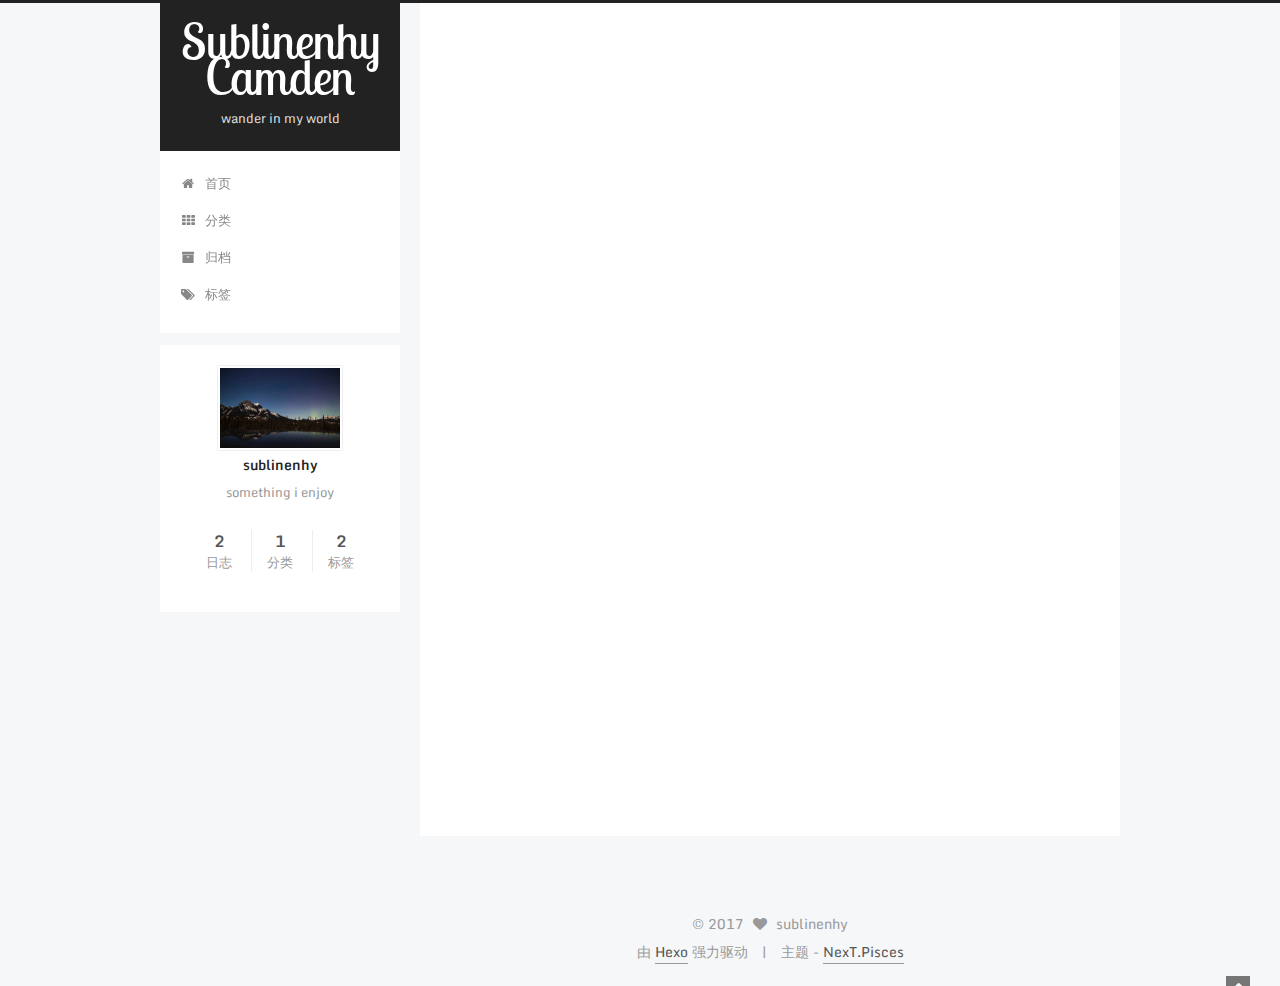
==== commit d77929c9: "Site updated: 2017-07-12 22:28:10" ====
--- a/index.html
+++ b/index.html
@@ -384,15 +384,19 @@
       
         
           
-            <blockquote class="blockquote-center"><p>终于搭建起了属于自己的小天地 </p>
-</blockquote>
-<p><img src="http://oszagknls.bkt.clouddn.com/jesse-orrico-94695.jpg" alt=""></p>
-<h1 id="突发奇想"><a href="#突发奇想" class="headerlink" title="突发奇想"></a>突发奇想</h1><p>最近刚放暑假,脑子里一堆想要做的事情,现在第一件想要做的事情——搭建一个自己的博客,总算是大体完成了.感觉还有很多东西要做,但是还是决定以后慢慢来一步一步完善这个心血来潮做出来的小东西</p>
-<h1 id="过程"><a href="#过程" class="headerlink" title="过程"></a>过程</h1><p>建站的过程还是有点曲折的,虽然不是很麻烦,网上也有很多的教程,但是实际操作中还是有很多的坑啊,对于我这个只是稍微学过C语言的人还是有点懵,所以后面基本是出什么错误,直接粘贴复制百度,一点一点总算是完成了</p>
-<h1 id="想要做的事"><a href="#想要做的事" class="headerlink" title="想要做的事"></a>想要做的事</h1><p>搭建这个博客,也是想给自己一个专门用来写东西的地方吧,虽然自己写东西没啥文采,但还是喜欢自己瞎写一点,数量也不算多,也曾经试过各种各样的软件,但总觉得自己写的东西不在自己手上很没有安全感,所以想弄一个博客的想法,也时常会蹦出来,所以,趁着刚放假,就建了一个<br>这个暑假要做一个STITP的项目,所以最近在狂学ZigBee,我尽量把我学的一些东西也发上来</p>
-<h1 id="最后说明"><a href="#最后说明" class="headerlink" title="最后说明"></a>最后说明</h1><p>如果有某位高人不幸误打误撞进了我的小站,对于我所写的东西颇有不满的话,还请多多见谅,毕竟也算缘分嘛</p>
-
-          
+          终于搭建起了属于自己的小天地 
+
+\&lt;!– more –>
+突发奇想最近刚放暑假,脑子里一堆想要做的事情,现在第一件想要做的事情——搭建一个自己的博客,总算是大体完成了.感觉还有很多东西要做,但是还是决定以后慢慢来一步一步完善这个心血来潮做出来的小东西
+过程建站的过程还是有点曲折的,虽然不是很
+          ...
+          <!--noindex-->
+          <div class="post-button text-center">
+            <a class="btn" href="/2017/07/09/170709/#more" rel="contents">
+              阅读全文 &raquo;
+            </a>
+          </div>
+          <!--/noindex-->
         
       
     </div>
@@ -502,9 +506,16 @@
       
         
           
-            <blockquote class="blockquote-center"><p>红泥小火炉 </p>
-</blockquote>
-          
+          红泥小火炉 
+
+          
+          <!--noindex-->
+          <div class="post-button text-center">
+            <a class="btn" href="/2017/07/09/chic/#more" rel="contents">
+              阅读全文 &raquo;
+            </a>
+          </div>
+          <!--/noindex-->
         
       
     </div>
--- a/css/main.css
+++ b/css/main.css
@@ -1678,7 +1678,7 @@
   width: 4px;
   height: 4px;
   border-radius: 50%;
-  background: #d9ff4e;
+  background: #1dff65;
 }
 .links-of-blogroll {
   font-size: 13px;
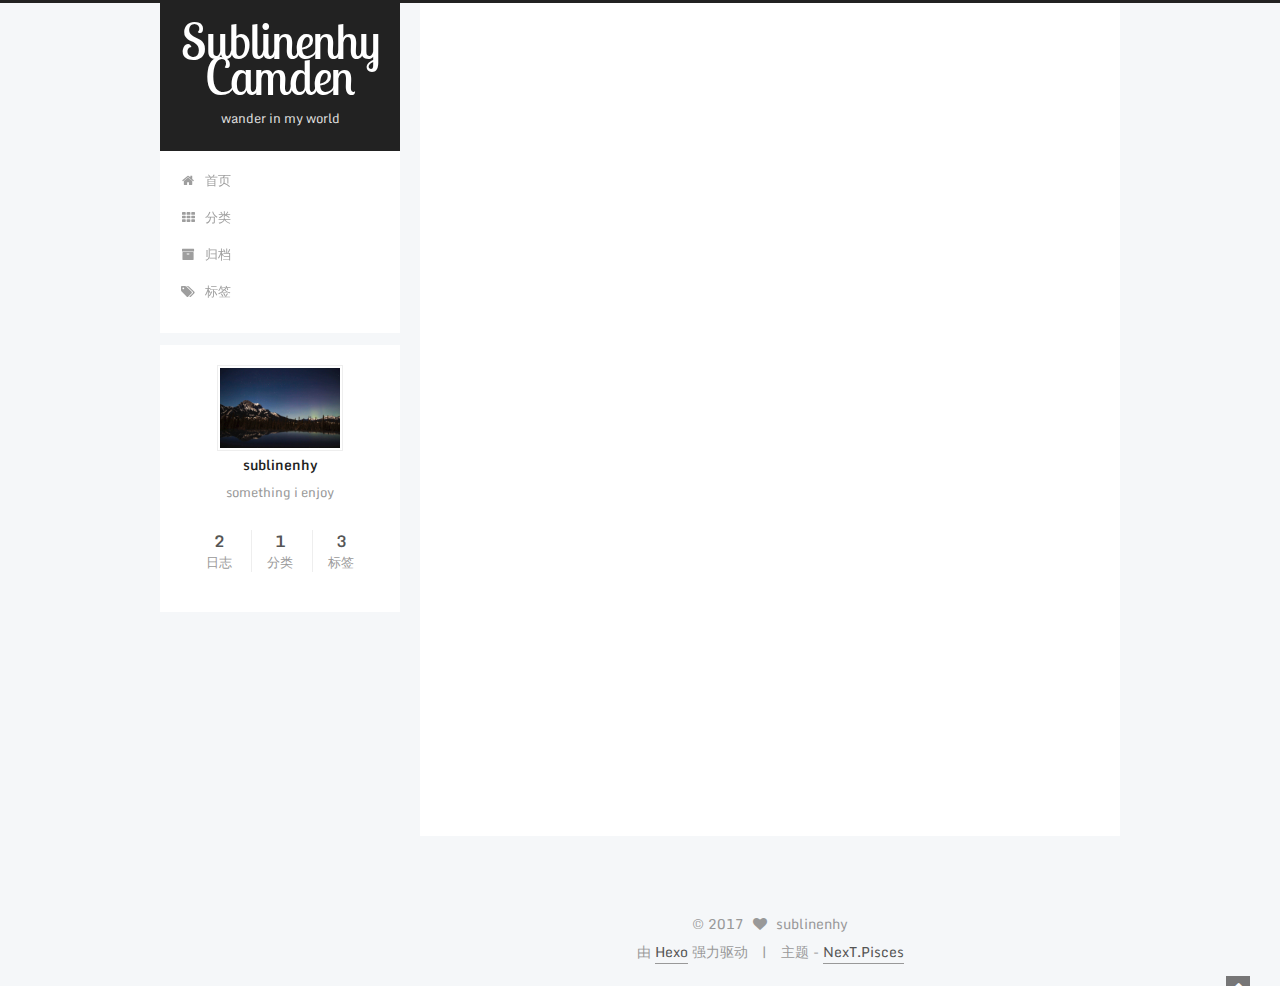
==== commit 1eb59973: "Site updated: 2017-07-12 22:54:47" ====
--- a/index.html
+++ b/index.html
@@ -386,9 +386,9 @@
           
           终于搭建起了属于自己的小天地 
 
-\&lt;!– more –>
+
 突发奇想最近刚放暑假,脑子里一堆想要做的事情,现在第一件想要做的事情——搭建一个自己的博客,总算是大体完成了.感觉还有很多东西要做,但是还是决定以后慢慢来一步一步完善这个心血来潮做出来的小东西
-过程建站的过程还是有点曲折的,虽然不是很
+过程建站的过程还是有点曲折的,虽然不是很麻烦,网上也有很多的教程,但是
           ...
           <!--noindex-->
           <div class="post-button text-center">
@@ -615,7 +615,7 @@
             
             <div class="site-state-item site-state-tags">
               
-                <span class="site-state-item-count">2</span>
+                <span class="site-state-item-count">3</span>
                 <span class="site-state-item-name">标签</span>
               
             </div>
